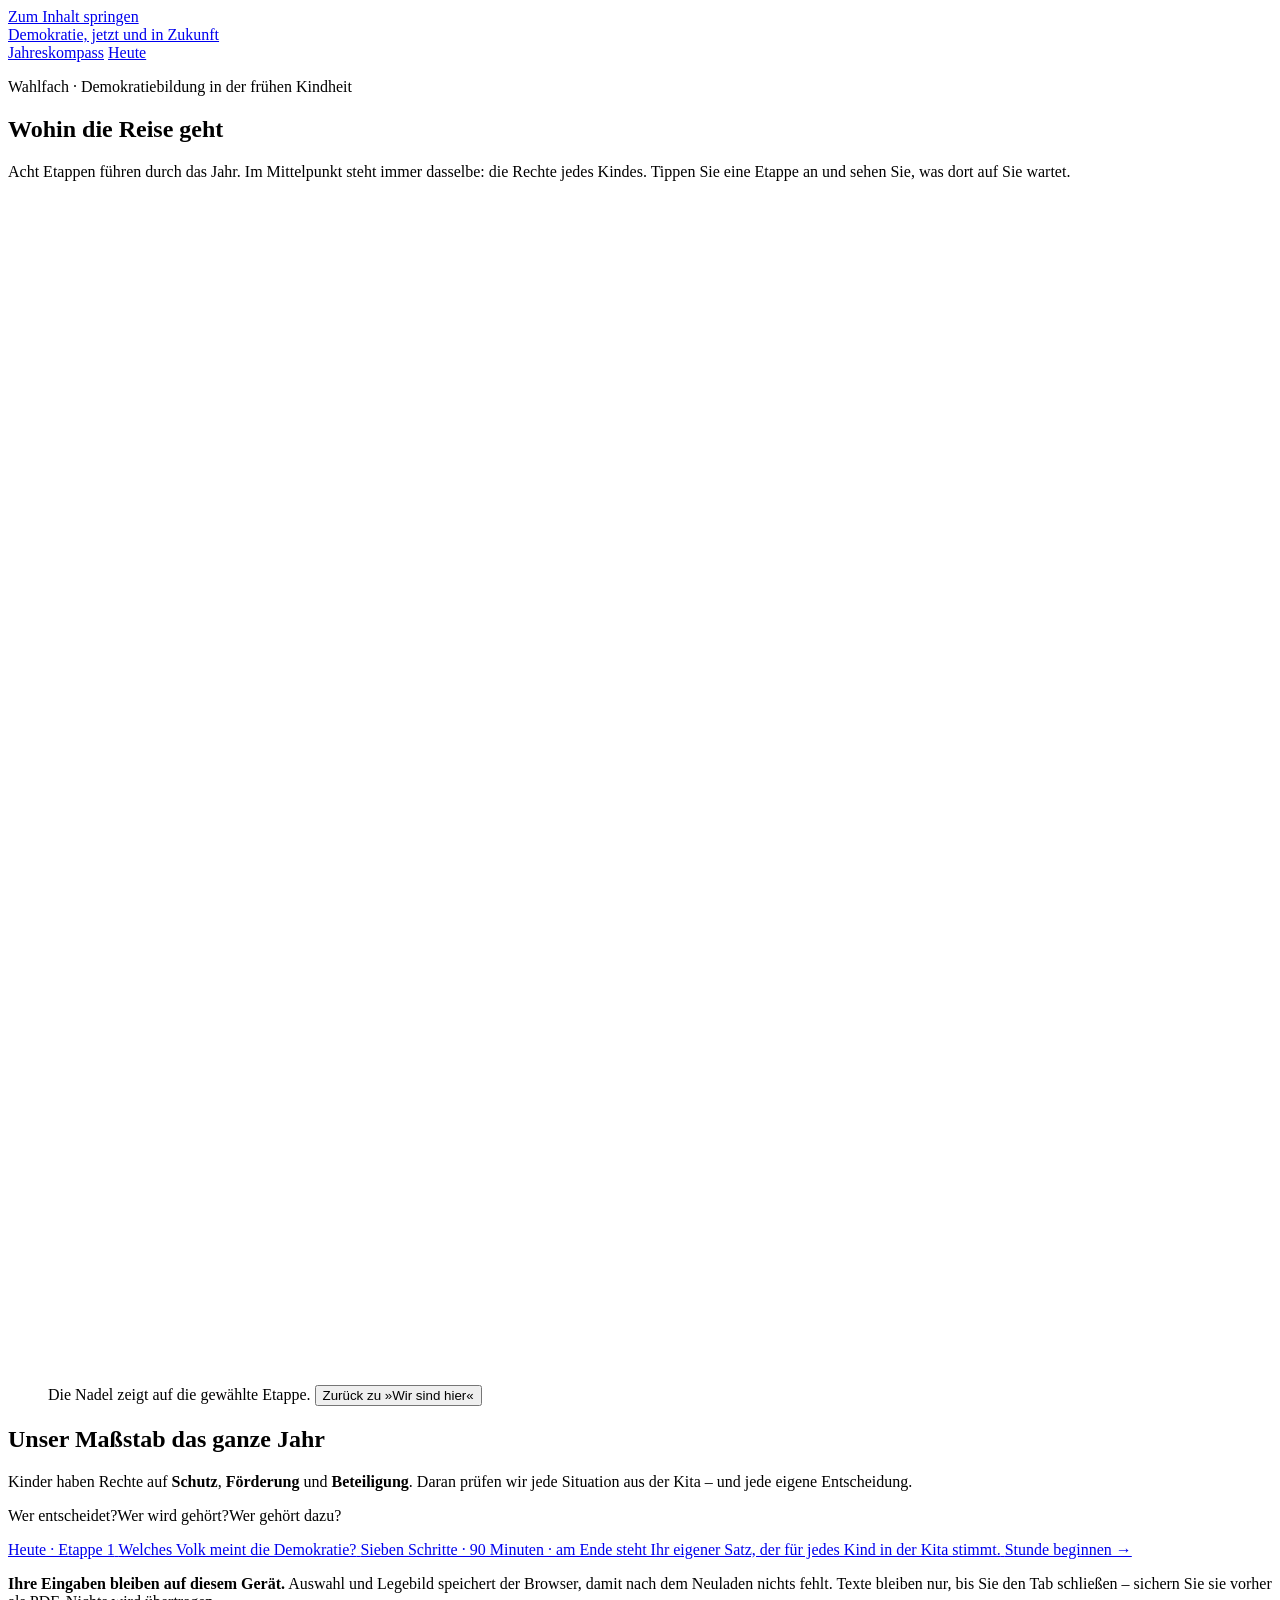
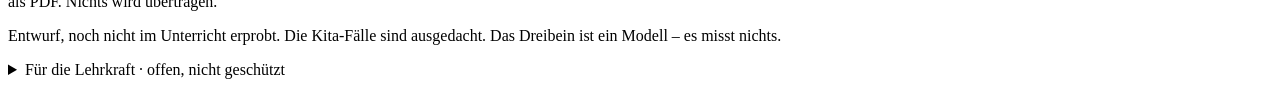
==== src/seite.html @ 2198849f "Erste Lernseite: Jahreskompass und DS 3 »Welches Volk meint die Demokratie?« Eine HTML-Datei (index." ====
<!doctype html>
<html lang="de">
<head>
<meta charset="utf-8">
<meta name="viewport" content="width=device-width, initial-scale=1">
<title>Demokratie, jetzt und in Zukunft – Jahreskompass und Lernseite</title>
<style>/*FONTS*/</style>
<style>/*SEITE*/</style>
</head>
<body>
<a class="sprung" href="#inhalt">Zum Inhalt springen</a>

<header class="top">
  <a class="marke" href="#start"><span class="marke__rose" aria-hidden="true"></span><span>Demokratie, jetzt und in Zukunft</span></a>
  <nav aria-label="Bereiche">
    <a href="#start" data-nav="start">Jahreskompass</a>
    <a href="#heute" data-nav="heute">Heute</a>
  </nav>
</header>

<main id="inhalt">

<!-- ================= START: JAHRESKOMPASS ================= -->
<section class="view" id="v-start" aria-labelledby="start-titel">
  <div class="held">
    <p class="kicker">Wahlfach · Demokratiebildung in der frühen Kindheit</p>
    <h1 id="start-titel">Wohin die Reise geht</h1>
    <p class="intro">Acht Etappen führen durch das Jahr. Im Mittelpunkt steht immer dasselbe: die Rechte jedes Kindes. Tippen Sie eine Etappe an und sehen Sie, was dort auf Sie wartet.</p>
  </div>

  <div class="kompass">
    <figure class="kompass__bild">
      <svg id="rad" viewBox="0 0 560 560" role="group" aria-label="Jahreskompass mit acht Etappen. In der Mitte stehen die Kinderrechte."></svg>
      <figcaption>Die Nadel zeigt auf die gewählte Etappe. <button type="button" class="link" id="rad-heute">Zurück zu »Wir sind hier«</button></figcaption>
    </figure>
    <article class="etappe" id="etappe" aria-live="polite"></article>
  </div>

  <div class="fundament">
    <h2>Unser Maßstab das ganze Jahr</h2>
    <p>Kinder haben Rechte auf <strong>Schutz</strong>, <strong>Förderung</strong> und <strong>Beteiligung</strong>. Daran prüfen wir jede Situation aus der Kita – und jede eigene Entscheidung.</p>
    <p class="dreifrage"><span>Wer entscheidet?</span><span>Wer wird gehört?</span><span>Wer gehört dazu?</span></p>
  </div>

  <a class="heutekarte" href="#heute" id="heutekarte">
    <span class="kicker">Heute · Etappe 1</span>
    <span class="heutekarte__titel">Welches Volk meint die Demokratie?</span>
    <span class="heutekarte__text">Sieben Schritte · 90 Minuten · am Ende steht Ihr eigener Satz, der für jedes Kind in der Kita stimmt.</span>
    <span class="knopf knopf--hell" id="heute-knopf">Stunde beginnen →</span>
  </a>
</section>

<!-- ================= HEUTE: DIE STUNDE ================= -->
<section class="view" id="v-heute" hidden aria-labelledby="heute-titel">
  <div class="stundenkopf">
    <p class="kicker">Heute · Etappe 1 · Grundlagen und Orientierung</p>
    <h1 id="heute-titel">Welches Volk meint die Demokratie?</h1>
    <ol class="schritte" id="schritte" aria-label="Schritte der Stunde"></ol>
  </div>

  <!-- 1 -->
  <article class="schritt" data-n="1" data-titel="Erinnern">
    <p class="meta">Schritt 1 · 5 Minuten · allein · ohne Unterlagen</p>
    <h2>Erst erinnern</h2>
    <p class="lauf">Sie kommen aus der Einheit zu Nation und Nationalismus zurück. Beantworten Sie jede Frage im Kopf oder auf einem Zettel. Decken Sie erst danach auf.</p>
    <div class="abruf" id="abruf"></div>
  </article>

  <!-- 2 -->
  <article class="schritt" data-n="2" data-titel="Festlegen">
    <p class="meta">Schritt 2 · 10 Minuten · allein, dann Positionslinie im Raum</p>
    <h2>Ein Satz aus Ihrer ersten Stunde</h2>
    <p class="lauf">»Demokratie bedeutet für mich …« – so haben Sie im September geantwortet (ohne Namen):</p>
    <p class="wolke">Mitbestimmung · <strong>ein Volk zu sein</strong> · Dazugehörigkeit · Schutz · Freiheit · Meinungsfreiheit · Menschenrechte · Gleichwertigkeit</p>
    <div class="dreisatz">
      <figure><blockquote>»Alle Staatsgewalt geht vom Volke aus.«</blockquote><figcaption>Grundgesetz, Artikel 20 Absatz 2</figcaption></figure>
      <figure><blockquote>»Wir sind das Volk!«</blockquote><figcaption>Demonstrierende in Leipzig, Herbst 1989</figcaption></figure>
      <figure><blockquote>»Wir allein sind das Volk!«</blockquote><figcaption>Anspruch von Populisten, wie ihn Jan-Werner Müller beschreibt – kein Zitat einer Person</figcaption></figure>
    </div>
    <p class="leitfrage">Ist das dreimal dasselbe Volk?</p>
    <form class="these" id="these1">
      <p class="auftrag">Legen Sie sich fest, bevor wir darüber sprechen.</p>
      <p class="these__satz">»Demokratie schützt das Volk.«</p>
      <div class="g-skala">
        <label for="vor-regler" class="g-sr">Zustimmung von 0 bis 10</label>
        <input type="range" id="vor-regler" min="0" max="10" step="1" value="5">
        <div class="g-skala__enden"><span>0 · stimme gar nicht zu</span><span>10 · stimme voll zu</span></div>
        <p class="g-skala__wert" aria-live="polite">Ihre Wahl: <output for="vor-regler">5</output> von 10</p>
      </div>
      <label class="feld">Ein Satz, warum:
        <textarea rows="2" data-text="vor-warum" placeholder="Ich stimme (nicht) zu, weil …"></textarea>
      </label>
      <div class="g-reihe">
        <button type="button" class="g-knopf g-knopf--primaer" data-festlegen disabled>Festlegen</button>
        <span class="g-stempel" hidden>festgelegt</span>
      </div>
      <p class="hinweis" data-danach hidden>Ihre Position bleibt gespeichert. Jetzt: Stellen Sie sich im Raum auf die Linie von 0 bis 10. Am Ende der Stunde kommen Sie auf diese These zurück.</p>
    </form>
  </article>

  <!-- 3 -->
  <article class="schritt" data-n="3" data-titel="Welches Volk?">
    <p class="meta">Schritt 3 · 10 Minuten · zu zweit</p>
    <h2>Welches Volk ist gemeint?</h2>
    <div class="zwei">
      <div class="karte"><h3><i>demos</i></h3><p>Das Volk der Bürgerinnen und Bürger: alle Staatsangehörigen mit gleichen Rechten. Man kann dazukommen, zum Beispiel durch Einbürgerung.</p></div>
      <div class="karte"><h3><i>ethnos</i></h3><p>Das Volk der Abstammung: Dazu gehört, wer »hineingeboren« ist. Zugehörigkeit gilt als angeboren.</p></div>
    </div>
    <p class="auftrag">Welches Volk steckt in jedem Satz? Begründen Sie Ihre Wahl Ihrer Partnerin oder Ihrem Partner in einem Satz. Die Rückmeldung kommt, wenn alle vier Sätze gewählt sind.</p>
    <div id="volk" class="volk"></div>
    <div class="g-reihe">
      <button type="button" class="g-knopf g-knopf--primaer" id="volk-pruefen" disabled>Rückmeldung zeigen</button>
      <p class="meta" id="volk-stand" aria-live="polite">Noch 4 Sätze offen.</p>
    </div>
    <div class="sicherung" id="volk-merk" hidden>
      <p class="sicherung__kopf">Das halten wir fest</p>
      <p>Das Grundgesetz meint mit »Volk« den <i>demos</i>. Die Grundrechte reichen noch weiter: Die Würde gilt <strong>jedem Menschen</strong> (Artikel 1 Absatz 1). Niemand darf wegen seiner Abstammung, Heimat, Herkunft, Sprache oder seines Glaubens benachteiligt werden (Artikel 3 Absatz 3).</p>
      <p><strong>Merksatz aus der Einheit:</strong> Die entscheidende Grenze verläuft dort, wo Menschen gleiche Würde und gleiche Rechte abgesprochen werden.</p>
    </div>
  </article>

  <!-- 4 -->
  <article class="schritt" data-n="4" data-titel="Lesen">
    <p class="meta">Schritt 4 · 15 Minuten · allein · den Text gibt es auch auf Papier</p>
    <h2>Was ist überhaupt Demokratie?</h2>
    <p class="auftrag">Lesen Sie den Text. Tippen Sie dann auf zwei oder drei Sätze, die zeigen: <strong>Demokratie ist mehr als die Mehrheit.</strong> Schreiben Sie in einem Satz auf, warum Sie diese Stellen gewählt haben.</p>
    <div class="lesetext" id="lesetext" aria-label="Lesetext mit antippbaren Sätzen"></div>
    <p class="meta">Text aus dem Arbeitsblatt Ihrer ersten Stunde. Die Angaben dort (Schmidt 2010; Schultze 2015) sind noch am Original zu prüfen.</p>
    <details class="woerter"><summary>Schwierige Wörter erklärt</summary>
      <dl>
        <dt>unveräußerlich</dt><dd>kann einem Menschen nicht weggenommen und nicht abgegeben werden</dd>
        <dt>Volkssouveränität</dt><dd>Das Volk ist die höchste Quelle aller staatlichen Macht.</dd>
        <dt>Willkür</dt><dd>Entscheiden nach Laune, ohne Regel und ohne Begründung</dd>
        <dt>Konfession</dt><dd>Zugehörigkeit zu einer Glaubensgemeinschaft</dd>
      </dl>
    </details>
    <label class="feld">Warum diese Stellen?
      <textarea rows="2" id="lese-warum" data-text="lese-warum" placeholder="Diese Sätze zeigen, dass …"></textarea>
    </label>
    <div class="g-reihe">
      <button type="button" class="g-knopf g-knopf--primaer" id="lese-vergleich" disabled>Mit dem Vorschlag der Lehrkraft vergleichen</button>
      <p class="meta" id="lese-stand" aria-live="polite">Noch keine Stelle markiert.</p>
    </div>
    <div class="erklaerung" id="lese-rueck" hidden aria-live="polite"></div>

    <div class="freigabe" id="formen" data-zu>
      <p class="freigabe__sperre meta">Die drei Formen der Demokratie öffnen sich nach dem Vergleich.</p>
      <div class="freigabe__inhalt">
        <h3 class="zwischen">Drei Formen – ein Ganzes</h3>
        <p class="lauf">Der Politikdidaktiker Gerhard Himmelmann unterscheidet drei Formen von Demokratie. Es sind keine getrennten Arten: Jede braucht die anderen.</p>
        <div class="drei">
          <article class="form form--h"><p class="form__marke">Herrschaftsform</p><p class="form__frage">Wie wird Macht begründet, kontrolliert und begrenzt?</p><p>Wahlen, Gewaltenteilung, Rechtsstaat, Grundrechte, Mehrheit <strong>und</strong> Schutz von Minderheiten.</p><details><summary>In der Kita</summary><p>Eine Kita ist kein Staat. Trotzdem: Wer darf was entscheiden? Welche Rechte der Kinder sind verbindlich? Gibt es einen Weg für Beschwerden?</p></details></article>
          <article class="form form--g"><p class="form__marke">Gesellschaftsform</p><p class="form__frage">Wie leben verschiedene Menschen und Gruppen zusammen?</p><p>Vielfalt, freie Medien und Öffentlichkeit, Vereine und Verbände, friedlicher Streit, Schutz vor Ausgrenzung.</p><details><summary>In der Kita</summary><p>Hier begegnen sich verschiedene Familienformen, Sprachen, Religionen und Lebenslagen. Erleben Kinder das als normal?</p></details></article>
          <article class="form form--l"><p class="form__marke">Lebensform</p><p class="form__frage">Wie gehen Menschen im Alltag miteinander um?</p><p>Zuhören, Würde achten, fair streiten, Kompromisse aushandeln, andere beteiligen, Ungerechtigkeit widersprechen.</p><details><summary>In der Kita</summary><p>Wird mir zugehört? Darf ich Nein sagen? Wird meine Beschwerde ernst genommen? Kinder erleben Demokratie im Morgenkreis, beim Essen, beim Wickeln, im Streit.</p></details></article>
        </div>
        <p class="meta">Nach Gerhard Himmelmann: Demokratie Lernen als Lebens-, Gesellschafts- und Herrschaftsform. Kita-Beispiele nach Ihrem Arbeitsblatt 2.</p>
      </div>
    </div>
  </article>

  <!-- 5 -->
  <article class="schritt" data-n="5" data-titel="Legen">
    <p class="meta">Schritt 5 · 15 Minuten · zu zweit an einem Gerät</p>
    <h2>Das Begriffsnetz legen</h2>
    <p class="auftrag">Tippen Sie eine Karte an und dann das Feld, in das sie gehört. Felder zwischen zwei Formen bedeuten: gehört zu beiden. Sprechen Sie über jede Karte. Ab fünf Karten können Sie einen Zwischenstand ansehen.</p>
    <div class="lege" id="lege">
      <div class="lege__stapel">
        <h3 class="h4">Stapel <span class="meta" id="stapel-zahl"></span></h3>
        <div class="stapel" id="stapel" data-zone="stapel" role="group" aria-label="Stapel: noch nicht gelegte Karten"></div>
        <p class="meta" id="lege-ansage" aria-live="polite">Tippen Sie eine Karte an.</p>
      </div>
      <div class="matte" id="matte">
        <svg class="matte__linien" id="linien" aria-hidden="true"></svg>
        <div class="feldz feldz--h" data-zone="h"><button type="button" class="feldz__name" aria-label="Gewählte Karte hier ablegen: Herrschaftsform">Herrschaftsform</button><div class="feldz__karten"></div></div>
        <div class="feldz feldz--hg" data-zone="hg"><button type="button" class="feldz__name" aria-label="Gewählte Karte hier ablegen: Herrschafts- und Gesellschaftsform">beides</button><div class="feldz__karten"></div></div>
        <div class="feldz feldz--g" data-zone="g"><button type="button" class="feldz__name" aria-label="Gewählte Karte hier ablegen: Gesellschaftsform">Gesellschaftsform</button><div class="feldz__karten"></div></div>
        <div class="feldz feldz--hl" data-zone="hl"><button type="button" class="feldz__name" aria-label="Gewählte Karte hier ablegen: Herrschafts- und Lebensform">beides</button><div class="feldz__karten"></div></div>
        <div class="feldz feldz--hgl" data-zone="hgl"><button type="button" class="feldz__name" aria-label="Gewählte Karte hier ablegen: alle drei Formen">alle drei</button><div class="feldz__karten"></div></div>
        <div class="feldz feldz--gl" data-zone="gl"><button type="button" class="feldz__name" aria-label="Gewählte Karte hier ablegen: Gesellschafts- und Lebensform">beides</button><div class="feldz__karten"></div></div>
        <div class="feldz feldz--l" data-zone="l"><button type="button" class="feldz__name" aria-label="Gewählte Karte hier ablegen: Lebensform">Lebensform</button><div class="feldz__karten"></div></div>
      </div>
    </div>
    <div class="g-reihe lege__knoepfe">
      <button type="button" class="g-knopf g-knopf--primaer" id="zwischenstand" disabled>Zwischenstand ansehen</button>
      <button type="button" class="g-knopf g-knopf--sekundaer" id="zuruecklegen" hidden>Karten mit »passt kaum« zurück in den Stapel</button>
    </div>
    <div class="erklaerung" id="lege-rueck" hidden aria-live="polite"></div>

    <div class="freigabe" id="verbinden-box" data-zu>
      <p class="freigabe__sperre meta">Nach dem Zwischenstand öffnet sich der zweite Teil: Begriffe verbinden.</p>
      <div class="freigabe__inhalt">
        <h3 class="zwischen">Begriffe verbinden</h3>
        <p class="auftrag">Die drei Formen brauchen einander. Zeigen Sie das: Legen Sie mindestens zwei Verbindungen zwischen Karten und begründen Sie jede mit »weil …«.</p>
        <div class="g-reihe"><button type="button" class="g-knopf g-knopf--sekundaer" id="verbinden" aria-pressed="false" disabled>Verbindung legen</button></div>
        <div class="verb" id="verb-form" hidden>
          <p><strong id="verb-a"></strong>
            <label class="g-sr" for="verb-rel">Art der Verbindung</label>
            <select id="verb-rel"><option>braucht</option><option>schützt</option><option>ermöglicht</option><option>zeigt sich in</option><option>steht in Spannung zu</option></select>
            <strong id="verb-b"></strong></p>
          <label class="feld">weil …<textarea rows="2" id="verb-weil" placeholder="weil …"></textarea></label>
          <div class="g-reihe"><button type="button" class="g-knopf g-knopf--primaer" id="verb-ok" disabled>Verbindung festhalten</button><button type="button" class="g-knopf g-knopf--still" id="verb-ab">Abbrechen</button></div>
        </div>
        <div id="verb-liste-box" hidden>
          <ol class="verb-liste" id="verb-liste"></ol>
          <p id="verb-netz" class="hinweis" aria-live="polite"></p>
          <details class="woerter" id="verb-beispiele" hidden><summary>Beispiele der Lehrkraft – keine Musterlösung</summary>
            <ul>
              <li>freie Wahlen → <b>braucht</b> → freie Medien, weil man nur wählen kann, worüber man sich informieren konnte.</li>
              <li>Schutz von Minderheiten → <b>ermöglicht</b> → gesellschaftliche Vielfalt, weil niemand sich anpassen muss, um seine Rechte zu behalten.</li>
            </ul>
          </details>
        </div>
        <p class="hinweis">Danach im Plenum: Eine Gruppe zeigt ihr Netz am Smartboard.</p>
      </div>
    </div>
  </article>

  <!-- 6 -->
  <article class="schritt" data-n="6" data-titel="Kita-Fall">
    <p class="meta">Schritt 6 · 20 Minuten · in Gruppen · jede Gruppe eine Karte</p>
    <h2>Trägt die Situation?</h2>
    <p class="lauf">Demokratie steht auf drei Beinen. Ist eines zu kurz, gerät alles ins Wanken – auch in der Kita. Prüfen Sie das an einem Fall.</p>
    <p class="auftrag">Wählen Sie die Karte Ihrer Gruppe. Vermuten Sie zuerst, welches Bein zu kurz ist. Prüfen Sie dann mit den sechs Fragen – und bauen Sie die Situation um. Sie stellen Ihre Karte in höchstens 90 Sekunden vor.</p>
    <div class="fallwahl" id="fallwahl" role="group" aria-label="Karte wählen"></div>
    <div id="fall"></div>
  </article>

  <!-- 7 -->
  <article class="schritt" data-n="7" data-titel="Ihr Satz">
    <p class="meta">Schritt 7 · 15 Minuten · allein, dann Plenum</p>
    <h2>Ihr Satz – und Ihre Position jetzt</h2>
    <p class="auftrag">Schreiben Sie den Satz aus der ersten Stunde um – so, dass er für <strong>jedes Kind in der Kita</strong> stimmt. Begründen Sie ihn mit einer der drei Formen.</p>
    <label class="feld">Demokratie schützt …
      <textarea rows="4" id="produkt" data-text="produkt" placeholder="Demokratie schützt …, weil … In der Kita heißt das: …"></textarea>
    </label>
    <div class="g-reihe">
      <button type="button" class="g-knopf g-knopf--primaer" id="produkt-vergleich" disabled>Mit den Kriterien vergleichen</button>
      <p class="meta" id="produkt-stand" aria-live="polite">Schreiben Sie mindestens 15 Wörter.</p>
    </div>
    <div class="erklaerung raster" id="raster" hidden>
      <p class="erklaerung__kopf">Vergleichen Sie Ihren Satz mit diesen Kriterien</p>
      <table>
        <tr><th scope="row">Grundlegend</th><td>Der Satz sagt, wen Demokratie schützt – und meint nicht nur die Mehrheit.</td></tr>
        <tr><th scope="row">Sicher</th><td>Der Satz unterscheidet <i>demos</i> und <i>ethnos</i> oder nennt die gleiche Würde jedes Menschen.</td></tr>
        <tr><th scope="row">Souverän</th><td>Der Satz gilt für Kinder in der Kita und ist mit einer der drei Formen begründet.</td></tr>
      </table>
      <p>Überarbeiten Sie Ihren Satz, wenn etwas fehlt. Zwei oder drei Sätze werden im Plenum vorgelesen.</p>
    </div>

    <form class="these" id="these2">
      <p class="auftrag">Zurück zur These vom Anfang.</p>
      <p class="these__satz">»Demokratie schützt das Volk.«</p>
      <div class="g-skala">
        <label for="nach-regler" class="g-sr">Zustimmung jetzt von 0 bis 10</label>
        <input type="range" id="nach-regler" min="0" max="10" step="1" value="5">
        <div class="g-skala__enden"><span>0 · stimme gar nicht zu</span><span>10 · stimme voll zu</span></div>
        <p class="g-skala__wert" aria-live="polite">Ihre Wahl jetzt: <output for="nach-regler">5</output> von 10</p>
      </div>
      <label class="feld">Was denken Sie jetzt – und warum?
        <textarea rows="2" data-text="nach-warum" placeholder="Meine Position hat sich (nicht) verändert, weil …"></textarea>
      </label>
      <div class="g-reihe">
        <button type="button" class="g-knopf g-knopf--primaer" data-festlegen disabled>Festlegen</button>
        <span class="g-stempel" hidden>festgelegt</span>
      </div>
      <p class="hinweis" data-danach hidden aria-live="polite"></p>
    </form>

    <div class="freigabe merk" id="merk" data-zu>
      <p class="freigabe__sperre meta">Die Zusammenfassung und der Blick in Ihre Praxisstelle öffnen sich, sobald Sie Ihren Satz verglichen haben.</p>
      <div class="freigabe__inhalt">
        <div class="merkseite">
          <h3 class="zwischen">Zusammenfassung zum Mitnehmen</h3>
          <p class="merk__kern">Demokratie schützt nicht ein Abstammungsvolk und nicht nur die Mehrheit. Sie schützt die gleiche Würde und die gleichen Rechte jedes Menschen – in der Kita die jedes Kindes.</p>
          <div class="tabelle-rahmen">
          <table class="merk__tab">
            <thead><tr><td></td><th scope="col">Herrschaftsform</th><th scope="col">Gesellschaftsform</th><th scope="col">Lebensform</th></tr></thead>
            <tbody>
              <tr><th scope="row">Leitfrage</th><td>Wie wird Macht begründet, kontrolliert, begrenzt?</td><td>Wie leben Verschiedene zusammen?</td><td>Wie gehen wir im Alltag miteinander um?</td></tr>
              <tr><th scope="row">Welches »Volk«?</th><td>Das Staatsvolk wählt. Minderheiten haben Rechte, die keine Mehrheit abschaffen kann.</td><td>Vielfalt ist normal: viele Familien, Sprachen, Religionen.</td><td>Jeder Mensch zählt – egal, woher er kommt.</td></tr>
              <tr><th scope="row">In der Kita</th><td>Kinderkonferenz, Gruppenrat, Beschwerdeweg</td><td>Familienwand, Mehrsprachigkeit</td><td>Morgenkreis, Essen, Wickeln, Konflikt</td></tr>
            </tbody>
          </table>
          </div>
          <p><strong>Ihr Denkwerkzeug:</strong> Wer entscheidet? Wer wird gehört? Wer gehört dazu?</p>
        </div>

        <div class="praxis">
          <h3 class="zwischen">Und in Ihrer Praxisstelle?</h3>
          <p class="lauf">Dieser Teil ist freiwillig und bleibt nur auf Ihrem Gerät. Denken Sie an eine Situation aus dieser Woche – ohne Namen. Stellen Sie die sechs Fragen ein und sehen Sie, worauf die Situation steht.</p>
          <div id="praxis-instrument"></div>
          <label class="feld">Ein kleiner Schritt, den ich nächste Woche ausprobiere:
            <textarea rows="2" data-text="praxis-schritt" placeholder="Ich könnte …"></textarea>
          </label>
          <p class="hinweis"><strong>Praxisauftrag bis zur nächsten Stunde:</strong> Beobachten Sie eine Situation in Ihrer Praxisstelle und notieren Sie ohne Namen: Wer hat entschieden? Wer wurde gehört? Wer gehörte dazu, wer nicht?</p>
        </div>
      </div>
    </div>

    <div class="schluss">
      <div class="g-reihe">
        <button type="button" class="g-knopf g-knopf--sekundaer" id="drucken">Meine Ergebnisse drucken oder als PDF sichern</button>
        <button type="button" class="g-knopf g-knopf--still" id="loeschen">Eingaben löschen</button>
      </div>
      <div class="hinweis" id="loesch-frage" hidden>
        <p><strong>Wirklich alles löschen?</strong> Ihre Positionen, das Legebild und alle Texte auf diesem Gerät werden entfernt.</p>
        <div class="g-reihe"><button type="button" class="g-knopf g-knopf--primaer" id="loesch-ja">Ja, alles löschen</button><button type="button" class="g-knopf g-knopf--still" id="loesch-nein">Nein, behalten</button></div>
      </div>
      <p class="ende">Fertig? Dann drehen Sie Ihr Tablet um.</p>
    </div>
  </article>

  <nav class="weiter" aria-label="Zwischen den Schritten wechseln">
    <button type="button" class="g-knopf g-knopf--still" id="zurueck">← Zurück</button>
    <p class="meta" id="weiter-hinweis" aria-live="polite"></p>
    <button type="button" class="g-knopf g-knopf--primaer" id="weiter">Weiter →</button>
  </nav>
</section>

</main>

<footer class="fuss">
  <p><strong>Ihre Eingaben bleiben auf diesem Gerät.</strong> Auswahl und Legebild speichert der Browser, damit nach dem Neuladen nichts fehlt. Texte bleiben nur, bis Sie den Tab schließen – sichern Sie sie vorher als PDF. Nichts wird übertragen.</p>
  <p>Entwurf, noch nicht im Unterricht erprobt. Die Kita-Fälle sind ausgedacht. Das Dreibein ist ein Modell – es misst nichts.</p>
  <details><summary>Für die Lehrkraft · offen, nicht geschützt</summary>
    <ul>
      <li><a href="#heute-alle">Alle Schritte öffnen</a> – für das Smartboard, damit Sie frei vor- und zurückgehen können.</li>
      <li>Zwischen Schritt 2 und 3: Positionslinie im Raum, zwei bis drei Begründungen anhören.</li>
      <li>Schritt 4: Der Lesetext liegt zusätzlich als Kopie bereit (Arbeitsblatt 1).</li>
      <li>Nach Schritt 6: Demokratie-Ampel (Auftrag 3) gemeinsam per Handzeichen, ohne Gerät.</li>
      <li>Die Zuordnung der acht Etappen zu den vier Blickrichtungen ist ein Vorschlag.</li>
    </ul>
  </details>
</footer>

<script>/*DATEN*/</script>
<script>/*LOGIK*/</script>
</body>
</html>
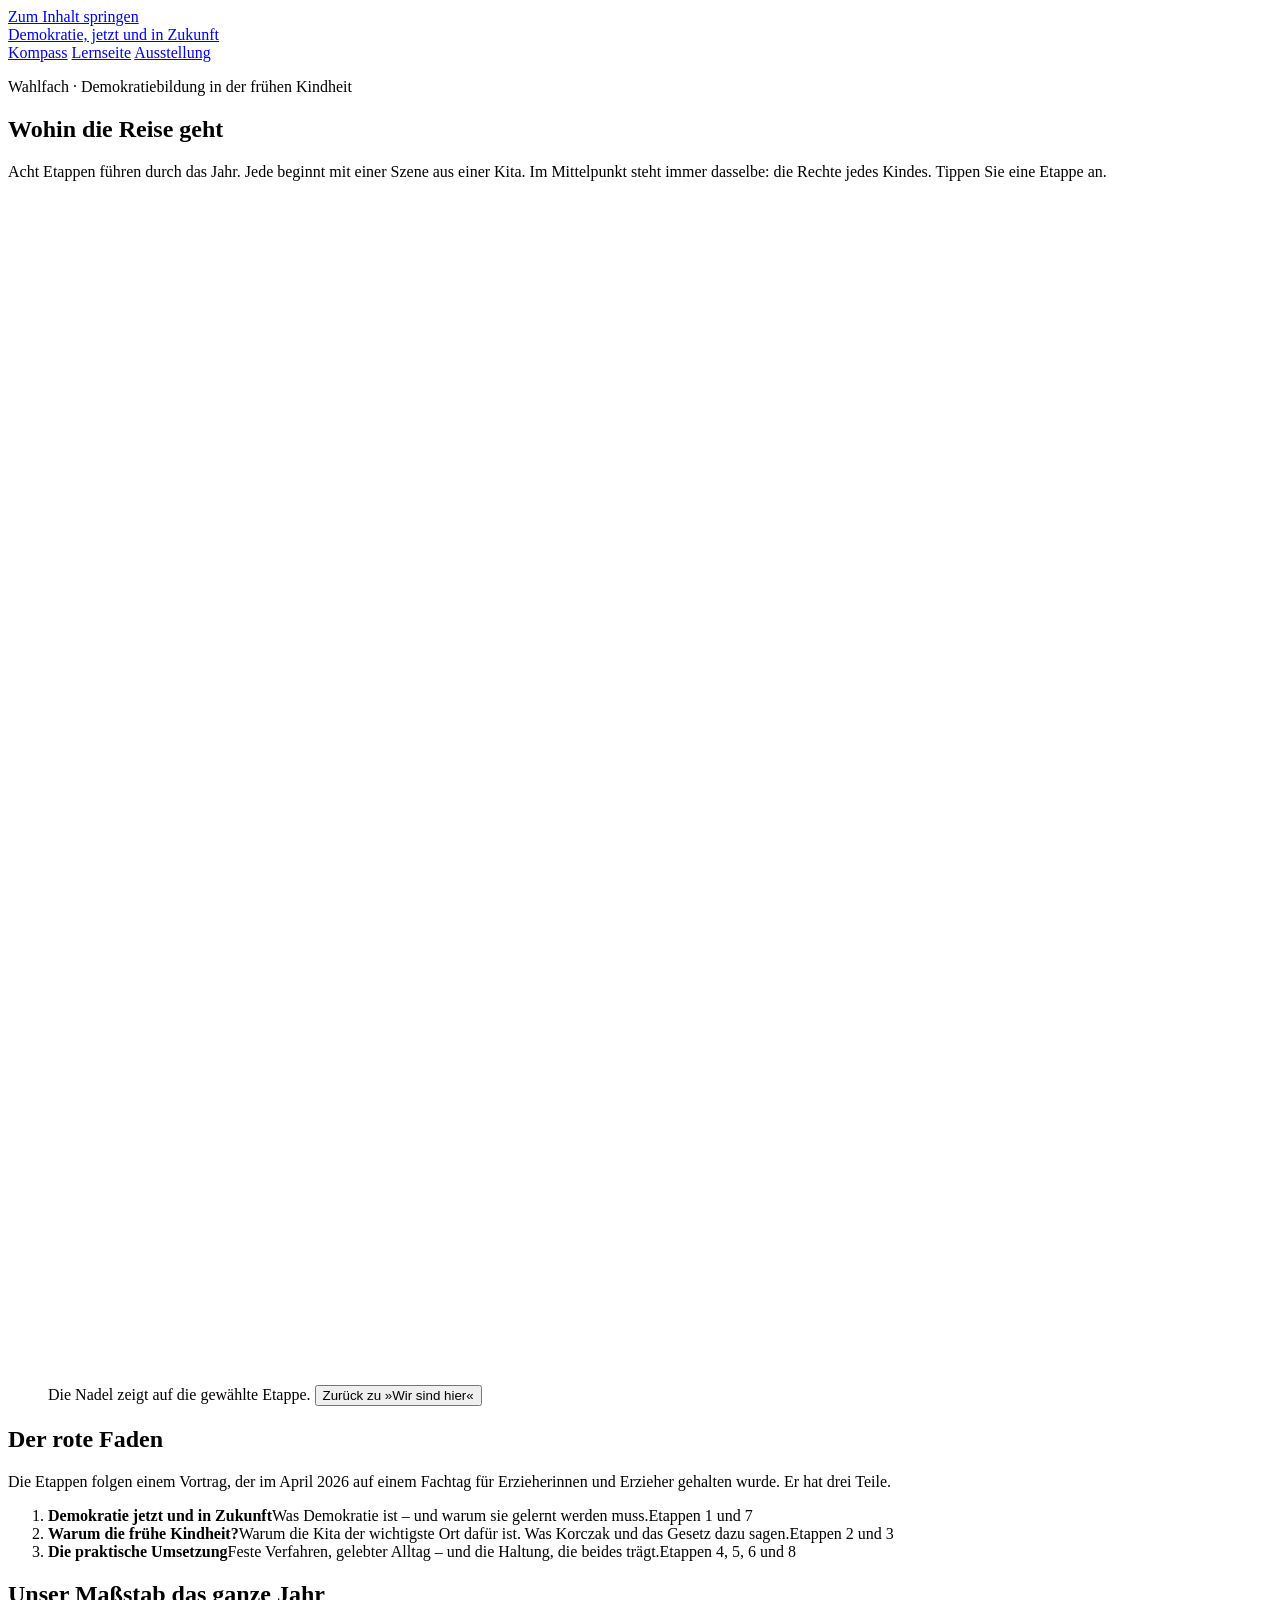
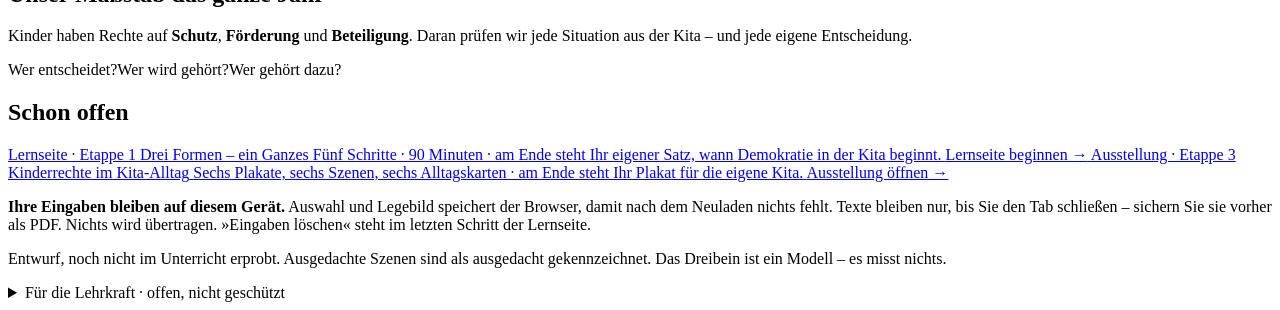
==== commit 4fe63fee: "Version 2: Leitfaden entlang des Impulsvortrags Nationalismus-Schritte entfernt, acht Etappen neu zu" ====
--- a/src/seite.html
+++ b/src/seite.html
@@ -3,7 +3,7 @@
 <head>
 <meta charset="utf-8">
 <meta name="viewport" content="width=device-width, initial-scale=1">
-<title>Demokratie, jetzt und in Zukunft – Jahreskompass und Lernseite</title>
+<title>Demokratie, jetzt und in Zukunft – Leitfaden durch das Jahr</title>
 <style>/*FONTS*/</style>
 <style>/*SEITE*/</style>
 </head>
@@ -13,8 +13,9 @@
 <header class="top">
   <a class="marke" href="#start"><span class="marke__rose" aria-hidden="true"></span><span>Demokratie, jetzt und in Zukunft</span></a>
   <nav aria-label="Bereiche">
-    <a href="#start" data-nav="start">Jahreskompass</a>
-    <a href="#heute" data-nav="heute">Heute</a>
+    <a href="#start" data-nav="start">Kompass</a>
+    <a href="#heute" data-nav="heute">Lernseite</a>
+    <a href="#ausstellung" data-nav="ausstellung">Ausstellung</a>
   </nav>
 </header>
 
@@ -25,7 +26,7 @@
   <div class="held">
     <p class="kicker">Wahlfach · Demokratiebildung in der frühen Kindheit</p>
     <h1 id="start-titel">Wohin die Reise geht</h1>
-    <p class="intro">Acht Etappen führen durch das Jahr. Im Mittelpunkt steht immer dasselbe: die Rechte jedes Kindes. Tippen Sie eine Etappe an und sehen Sie, was dort auf Sie wartet.</p>
+    <p class="intro">Acht Etappen führen durch das Jahr. Jede beginnt mit einer Szene aus einer Kita. Im Mittelpunkt steht immer dasselbe: die Rechte jedes Kindes. Tippen Sie eine Etappe an.</p>
   </div>
 
   <div class="kompass">
@@ -36,51 +37,131 @@
     <article class="etappe" id="etappe" aria-live="polite"></article>
   </div>
 
+  <div class="faden" aria-labelledby="faden-titel">
+    <h2 id="faden-titel">Der rote Faden</h2>
+    <p class="lauf">Die Etappen folgen einem Vortrag, der im April 2026 auf einem Fachtag für Erzieherinnen und Erzieher gehalten wurde. Er hat drei Teile.</p>
+    <ol class="faden__teile">
+      <li><b>Demokratie jetzt und in Zukunft</b><span>Was Demokratie ist – und warum sie gelernt werden muss.</span><span class="meta">Etappen 1 und 7</span></li>
+      <li><b>Warum die frühe Kindheit?</b><span>Warum die Kita der wichtigste Ort dafür ist. Was Korczak und das Gesetz dazu sagen.</span><span class="meta">Etappen 2 und 3</span></li>
+      <li><b>Die praktische Umsetzung</b><span>Feste Verfahren, gelebter Alltag – und die Haltung, die beides trägt.</span><span class="meta">Etappen 4, 5, 6 und 8</span></li>
+    </ol>
+  </div>
+
   <div class="fundament">
     <h2>Unser Maßstab das ganze Jahr</h2>
     <p>Kinder haben Rechte auf <strong>Schutz</strong>, <strong>Förderung</strong> und <strong>Beteiligung</strong>. Daran prüfen wir jede Situation aus der Kita – und jede eigene Entscheidung.</p>
     <p class="dreifrage"><span>Wer entscheidet?</span><span>Wer wird gehört?</span><span>Wer gehört dazu?</span></p>
   </div>
 
-  <a class="heutekarte" href="#heute" id="heutekarte">
-    <span class="kicker">Heute · Etappe 1</span>
-    <span class="heutekarte__titel">Welches Volk meint die Demokratie?</span>
-    <span class="heutekarte__text">Sieben Schritte · 90 Minuten · am Ende steht Ihr eigener Satz, der für jedes Kind in der Kita stimmt.</span>
-    <span class="knopf knopf--hell" id="heute-knopf">Stunde beginnen →</span>
-  </a>
+  <div class="offen">
+    <h2>Schon offen</h2>
+    <div class="offen__karten">
+      <a class="heutekarte" href="#heute" id="heutekarte">
+        <span class="kicker">Lernseite · Etappe 1</span>
+        <span class="heutekarte__titel">Drei Formen – ein Ganzes</span>
+        <span class="heutekarte__text">Fünf Schritte · 90 Minuten · am Ende steht Ihr eigener Satz, wann Demokratie in der Kita beginnt.</span>
+        <span class="knopf knopf--hell" id="heute-knopf">Lernseite beginnen →</span>
+      </a>
+      <a class="heutekarte heutekarte--ruhig" href="#ausstellung">
+        <span class="kicker">Ausstellung · Etappe 3</span>
+        <span class="heutekarte__titel">Kinderrechte im Kita-Alltag</span>
+        <span class="heutekarte__text">Sechs Plakate, sechs Szenen, sechs Alltagskarten · am Ende steht Ihr Plakat für die eigene Kita.</span>
+        <span class="knopf knopf--hell">Ausstellung öffnen →</span>
+      </a>
+    </div>
+  </div>
+</section>
+
+<!-- ================= ETAPPE: MODULSEITE ================= -->
+<section class="view" id="v-etappe" hidden aria-labelledby="mod-titel">
+  <div id="modul" class="modul"></div>
+</section>
+
+<!-- ================= AUSSTELLUNG ================= -->
+<section class="view" id="v-ausstellung" hidden aria-labelledby="aus-titel">
+  <div class="held">
+    <p class="kicker">Ausstellung · Etappe 3 · Kinder haben Rechte</p>
+    <h1 id="aus-titel">Kinderrechte im Kita-Alltag</h1>
+    <p class="intro">Sechs Plakate hängen in dieser Ausstellung. Jedes sagt ein Recht so, wie ein Kind es sagen würde. Hinter jedem Plakat wartet eine Szene aus einer Kita.</p>
+    <p class="meta">Etwa 45 Minuten · zu zweit an einem Gerät · danach Rundgang im Plenum</p>
+  </div>
+  <p class="auftrag">Öffnen Sie mindestens drei Plakate. Lesen Sie die Szene. Legen Sie sich fest, welcher Prüfstein zuerst berührt ist – Schutz, Förderung oder Beteiligung – und begründen Sie Ihre Wahl in einem Satz. Erst dann sehen Sie die Rückmeldung.</p>
+  <div class="plakate" id="plakate" role="group" aria-label="Plakate der Ausstellung"></div>
+  <p class="meta" id="plakat-stand" aria-live="polite"></p>
+  <div id="station" class="station" aria-live="polite"></div>
+
+  <div class="alltag">
+    <h2>Alltag mit Kinderrechten</h2>
+    <p class="lauf">Sechs Situationen, die jeden Tag vorkommen. Überlegen Sie zuerst selbst, wie es mit Kinderrechten ginge. Decken Sie dann auf.</p>
+    <p class="hinweis">Niemand macht das immer richtig. Die Karten zeigen eine Richtung, keine Note.</p>
+    <div class="chips" id="alltag-wahl" role="group" aria-label="Situation wählen"></div>
+    <div id="alltag-karte"></div>
+  </div>
+
+  <div class="freigabe" id="plakat-box" data-zu>
+    <p class="freigabe__sperre meta">Ihr eigenes Plakat öffnet sich, sobald Sie sich bei drei Plakaten festgelegt haben.</p>
+    <div class="freigabe__inhalt">
+      <h2>Ihr Plakat für die Kita</h2>
+      <p class="auftrag">Wählen Sie das Recht, das in Ihrer Einrichtung am meisten Aufmerksamkeit braucht. Schreiben Sie es so auf, dass ein Kind von vier Jahren es versteht. Dieser Teil bleibt auf Ihrem Gerät.</p>
+      <div class="chips" id="plakat-recht" role="group" aria-label="Recht für Ihr Plakat wählen"></div>
+      <label class="feld">So sage ich es einem Kind:
+        <textarea rows="2" id="plakat-satz" data-text="plakat-satz" placeholder="Ich darf …"></textarea>
+      </label>
+      <label class="feld">Hier hängt das Plakat – und in dieser Situation erinnert es uns:
+        <textarea rows="2" data-text="plakat-ort" placeholder="Am Wickeltisch. Es erinnert uns daran, …"></textarea>
+      </label>
+      <div class="g-reihe">
+        <button type="button" class="g-knopf g-knopf--primaer" id="plakat-vergleich" disabled>Mit den Kriterien vergleichen</button>
+        <p class="meta" id="plakat-hinweis" aria-live="polite"></p>
+      </div>
+      <div class="erklaerung raster" id="plakat-raster" hidden>
+        <p class="erklaerung__kopf">Vergleichen Sie Ihr Plakat mit diesen Kriterien</p>
+        <table>
+          <tr><th scope="row">Grundlegend</th><td>Der Satz steht in der Ich-Form. Ein Kind versteht ihn.</td></tr>
+          <tr><th scope="row">Sicher</th><td>Der Satz sagt, was das Kind darf oder erwarten kann – nicht, was es soll.</td></tr>
+          <tr><th scope="row">Souverän</th><td>Der Satz passt zu einer echten Situation in Ihrer Einrichtung. Sie können sagen, welcher Prüfstein dahintersteht.</td></tr>
+        </table>
+        <p>Überarbeiten Sie Ihren Satz, wenn etwas fehlt. Im Plenum hängen wir die Plakate nebeneinander: Welches Recht wurde am häufigsten gewählt – und warum?</p>
+      </div>
+      <figure class="meinplakat" id="meinplakat" hidden>
+        <p class="meinplakat__satz" id="meinplakat-satz"></p>
+        <figcaption class="meta" id="meinplakat-recht"></figcaption>
+      </figure>
+    </div>
+  </div>
+
+  <div class="schluss">
+    <div class="g-reihe">
+      <button type="button" class="g-knopf g-knopf--sekundaer" data-drucken>Meine Ergebnisse drucken oder als PDF sichern</button>
+      <a class="g-knopf g-knopf--still" href="#etappe-3">← Zur Etappe 3</a>
+    </div>
+    <p class="meta">Die sechs Szenen sind ausgedacht. Welcher Prüfstein »zentral« ist, ist ein Vorschlag der Lehrkraft – gute Begründungen für eine andere Wahl zählen.</p>
+    <p class="ende">Fertig? Dann drehen Sie Ihr Tablet um.</p>
+  </div>
 </section>
 
 <!-- ================= HEUTE: DIE STUNDE ================= -->
 <section class="view" id="v-heute" hidden aria-labelledby="heute-titel">
   <div class="stundenkopf">
-    <p class="kicker">Heute · Etappe 1 · Grundlagen und Orientierung</p>
-    <h1 id="heute-titel">Welches Volk meint die Demokratie?</h1>
+    <p class="kicker">Lernseite · Etappe 1 · Demokratie verstehen</p>
+    <h1 id="heute-titel">Drei Formen – ein Ganzes</h1>
+    <p class="leitfrage leitfrage--klein">Wo beginnt Demokratie?</p>
     <ol class="schritte" id="schritte" aria-label="Schritte der Stunde"></ol>
   </div>
 
   <!-- 1 -->
-  <article class="schritt" data-n="1" data-titel="Erinnern">
-    <p class="meta">Schritt 1 · 5 Minuten · allein · ohne Unterlagen</p>
-    <h2>Erst erinnern</h2>
-    <p class="lauf">Sie kommen aus der Einheit zu Nation und Nationalismus zurück. Beantworten Sie jede Frage im Kopf oder auf einem Zettel. Decken Sie erst danach auf.</p>
-    <div class="abruf" id="abruf"></div>
-  </article>
-
-  <!-- 2 -->
-  <article class="schritt" data-n="2" data-titel="Festlegen">
-    <p class="meta">Schritt 2 · 10 Minuten · allein, dann Positionslinie im Raum</p>
-    <h2>Ein Satz aus Ihrer ersten Stunde</h2>
-    <p class="lauf">»Demokratie bedeutet für mich …« – so haben Sie im September geantwortet (ohne Namen):</p>
-    <p class="wolke">Mitbestimmung · <strong>ein Volk zu sein</strong> · Dazugehörigkeit · Schutz · Freiheit · Meinungsfreiheit · Menschenrechte · Gleichwertigkeit</p>
-    <div class="dreisatz">
-      <figure><blockquote>»Alle Staatsgewalt geht vom Volke aus.«</blockquote><figcaption>Grundgesetz, Artikel 20 Absatz 2</figcaption></figure>
-      <figure><blockquote>»Wir sind das Volk!«</blockquote><figcaption>Demonstrierende in Leipzig, Herbst 1989</figcaption></figure>
-      <figure><blockquote>»Wir allein sind das Volk!«</blockquote><figcaption>Anspruch von Populisten, wie ihn Jan-Werner Müller beschreibt – kein Zitat einer Person</figcaption></figure>
-    </div>
-    <p class="leitfrage">Ist das dreimal dasselbe Volk?</p>
+  <article class="schritt" data-n="1" data-titel="Die Szene">
+    <p class="meta">Schritt 1 · 10 Minuten · allein, dann Positionslinie im Raum</p>
+    <h2>Drei Kinder am Fenster</h2>
+    <div class="falltext">
+      <p class="etikett">Szene aus der Forschung · nach dem Impulsvortrag erzählt · Fundstelle noch zu prüfen</p>
+      <p class="falltext__text">Max, Oguz und Greta sehen vom Fenster einer alten Windmühle auf ihren Ort. Max zeigt hinunter: »Guck mal, da ist das Rathaus. Da wohnt der Bürgermeister.«</p>
+      <p class="falltext__text">Oguz fragt: »Was ist noch mal ein Bürgermeister?« Max antwortet: »Der ist doch der Vorsitzende von der ganzen Stadt. So wie Lukas und Jil im Kinderparlament.«</p>
+    </div>
+    <p class="lauf">Max erklärt das Rathaus mit dem, was er aus seiner Kita kennt. Der Vortrag, dem dieses Wahlfach folgt, zieht daraus einen Satz. Stimmt er?</p>
     <form class="these" id="these1">
       <p class="auftrag">Legen Sie sich fest, bevor wir darüber sprechen.</p>
-      <p class="these__satz">»Demokratie schützt das Volk.«</p>
+      <p class="these__satz">»Demokratie beginnt nicht im Bundestag. Sie beginnt in der Kita.«</p>
       <div class="g-skala">
         <label for="vor-regler" class="g-sr">Zustimmung von 0 bis 10</label>
         <input type="range" id="vor-regler" min="0" max="10" step="1" value="5">
@@ -94,34 +175,13 @@
         <button type="button" class="g-knopf g-knopf--primaer" data-festlegen disabled>Festlegen</button>
         <span class="g-stempel" hidden>festgelegt</span>
       </div>
-      <p class="hinweis" data-danach hidden>Ihre Position bleibt gespeichert. Jetzt: Stellen Sie sich im Raum auf die Linie von 0 bis 10. Am Ende der Stunde kommen Sie auf diese These zurück.</p>
+      <p class="hinweis" data-danach hidden>Ihre Position bleibt gespeichert. Jetzt: Stellen Sie sich im Raum auf die Linie von 0 bis 10. Am Ende der Stunde kommen Sie auf diesen Satz zurück.</p>
     </form>
   </article>
 
-  <!-- 3 -->
-  <article class="schritt" data-n="3" data-titel="Welches Volk?">
-    <p class="meta">Schritt 3 · 10 Minuten · zu zweit</p>
-    <h2>Welches Volk ist gemeint?</h2>
-    <div class="zwei">
-      <div class="karte"><h3><i>demos</i></h3><p>Das Volk der Bürgerinnen und Bürger: alle Staatsangehörigen mit gleichen Rechten. Man kann dazukommen, zum Beispiel durch Einbürgerung.</p></div>
-      <div class="karte"><h3><i>ethnos</i></h3><p>Das Volk der Abstammung: Dazu gehört, wer »hineingeboren« ist. Zugehörigkeit gilt als angeboren.</p></div>
-    </div>
-    <p class="auftrag">Welches Volk steckt in jedem Satz? Begründen Sie Ihre Wahl Ihrer Partnerin oder Ihrem Partner in einem Satz. Die Rückmeldung kommt, wenn alle vier Sätze gewählt sind.</p>
-    <div id="volk" class="volk"></div>
-    <div class="g-reihe">
-      <button type="button" class="g-knopf g-knopf--primaer" id="volk-pruefen" disabled>Rückmeldung zeigen</button>
-      <p class="meta" id="volk-stand" aria-live="polite">Noch 4 Sätze offen.</p>
-    </div>
-    <div class="sicherung" id="volk-merk" hidden>
-      <p class="sicherung__kopf">Das halten wir fest</p>
-      <p>Das Grundgesetz meint mit »Volk« den <i>demos</i>. Die Grundrechte reichen noch weiter: Die Würde gilt <strong>jedem Menschen</strong> (Artikel 1 Absatz 1). Niemand darf wegen seiner Abstammung, Heimat, Herkunft, Sprache oder seines Glaubens benachteiligt werden (Artikel 3 Absatz 3).</p>
-      <p><strong>Merksatz aus der Einheit:</strong> Die entscheidende Grenze verläuft dort, wo Menschen gleiche Würde und gleiche Rechte abgesprochen werden.</p>
-    </div>
-  </article>
-
-  <!-- 4 -->
-  <article class="schritt" data-n="4" data-titel="Lesen">
-    <p class="meta">Schritt 4 · 15 Minuten · allein · den Text gibt es auch auf Papier</p>
+  <!-- 2 -->
+  <article class="schritt" data-n="2" data-titel="Lesen">
+    <p class="meta">Schritt 2 · 20 Minuten · allein · den Text gibt es auch auf Papier</p>
     <h2>Was ist überhaupt Demokratie?</h2>
     <p class="auftrag">Lesen Sie den Text. Tippen Sie dann auf zwei oder drei Sätze, die zeigen: <strong>Demokratie ist mehr als die Mehrheit.</strong> Schreiben Sie in einem Satz auf, warum Sie diese Stellen gewählt haben.</p>
     <div class="lesetext" id="lesetext" aria-label="Lesetext mit antippbaren Sätzen"></div>
@@ -153,14 +213,14 @@
           <article class="form form--g"><p class="form__marke">Gesellschaftsform</p><p class="form__frage">Wie leben verschiedene Menschen und Gruppen zusammen?</p><p>Vielfalt, freie Medien und Öffentlichkeit, Vereine und Verbände, friedlicher Streit, Schutz vor Ausgrenzung.</p><details><summary>In der Kita</summary><p>Hier begegnen sich verschiedene Familienformen, Sprachen, Religionen und Lebenslagen. Erleben Kinder das als normal?</p></details></article>
           <article class="form form--l"><p class="form__marke">Lebensform</p><p class="form__frage">Wie gehen Menschen im Alltag miteinander um?</p><p>Zuhören, Würde achten, fair streiten, Kompromisse aushandeln, andere beteiligen, Ungerechtigkeit widersprechen.</p><details><summary>In der Kita</summary><p>Wird mir zugehört? Darf ich Nein sagen? Wird meine Beschwerde ernst genommen? Kinder erleben Demokratie im Morgenkreis, beim Essen, beim Wickeln, im Streit.</p></details></article>
         </div>
-        <p class="meta">Nach Gerhard Himmelmann: Demokratie Lernen als Lebens-, Gesellschafts- und Herrschaftsform. Kita-Beispiele nach Ihrem Arbeitsblatt 2.</p>
+        <p class="meta">Nach Gerhard Himmelmann (2004). Kita-Beispiele nach Hansen und Knauer (2015), wie im Impulsvortrag wiedergegeben – Fundstellen noch zu prüfen.</p>
       </div>
     </div>
   </article>
 
-  <!-- 5 -->
-  <article class="schritt" data-n="5" data-titel="Legen">
-    <p class="meta">Schritt 5 · 15 Minuten · zu zweit an einem Gerät</p>
+  <!-- 3 -->
+  <article class="schritt" data-n="3" data-titel="Legen">
+    <p class="meta">Schritt 3 · 20 Minuten · zu zweit an einem Gerät</p>
     <h2>Das Begriffsnetz legen</h2>
     <p class="auftrag">Tippen Sie eine Karte an und dann das Feld, in das sie gehört. Felder zwischen zwei Formen bedeuten: gehört zu beiden. Sprechen Sie über jede Karte. Ab fünf Karten können Sie einen Zwischenstand ansehen.</p>
     <div class="lege" id="lege">
@@ -215,9 +275,9 @@
     </div>
   </article>
 
-  <!-- 6 -->
-  <article class="schritt" data-n="6" data-titel="Kita-Fall">
-    <p class="meta">Schritt 6 · 20 Minuten · in Gruppen · jede Gruppe eine Karte</p>
+  <!-- 4 -->
+  <article class="schritt" data-n="4" data-titel="Kita-Fall">
+    <p class="meta">Schritt 4 · 25 Minuten · in Gruppen · jede Gruppe eine Karte</p>
     <h2>Trägt die Situation?</h2>
     <p class="lauf">Demokratie steht auf drei Beinen. Ist eines zu kurz, gerät alles ins Wanken – auch in der Kita. Prüfen Sie das an einem Fall.</p>
     <p class="auftrag">Wählen Sie die Karte Ihrer Gruppe. Vermuten Sie zuerst, welches Bein zu kurz ist. Prüfen Sie dann mit den sechs Fragen – und bauen Sie die Situation um. Sie stellen Ihre Karte in höchstens 90 Sekunden vor.</p>
@@ -225,13 +285,13 @@
     <div id="fall"></div>
   </article>
 
-  <!-- 7 -->
-  <article class="schritt" data-n="7" data-titel="Ihr Satz">
-    <p class="meta">Schritt 7 · 15 Minuten · allein, dann Plenum</p>
+  <!-- 5 -->
+  <article class="schritt" data-n="5" data-titel="Ihr Satz">
+    <p class="meta">Schritt 5 · 15 Minuten · allein, dann Plenum</p>
     <h2>Ihr Satz – und Ihre Position jetzt</h2>
-    <p class="auftrag">Schreiben Sie den Satz aus der ersten Stunde um – so, dass er für <strong>jedes Kind in der Kita</strong> stimmt. Begründen Sie ihn mit einer der drei Formen.</p>
-    <label class="feld">Demokratie schützt …
-      <textarea rows="4" id="produkt" data-text="produkt" placeholder="Demokratie schützt …, weil … In der Kita heißt das: …"></textarea>
+    <p class="auftrag">Schreiben Sie Ihren eigenen Satz – so, dass er für <strong>jedes Kind in der Kita</strong> stimmt. Begründen Sie ihn mit einer der drei Formen.</p>
+    <label class="feld">Demokratie beginnt in der Kita, wenn …
+      <textarea rows="4" id="produkt" data-text="produkt" placeholder="Demokratie beginnt in der Kita, wenn …, weil … Das ist Demokratie als …"></textarea>
     </label>
     <div class="g-reihe">
       <button type="button" class="g-knopf g-knopf--primaer" id="produkt-vergleich" disabled>Mit den Kriterien vergleichen</button>
@@ -240,16 +300,16 @@
     <div class="erklaerung raster" id="raster" hidden>
       <p class="erklaerung__kopf">Vergleichen Sie Ihren Satz mit diesen Kriterien</p>
       <table>
-        <tr><th scope="row">Grundlegend</th><td>Der Satz sagt, wen Demokratie schützt – und meint nicht nur die Mehrheit.</td></tr>
-        <tr><th scope="row">Sicher</th><td>Der Satz unterscheidet <i>demos</i> und <i>ethnos</i> oder nennt die gleiche Würde jedes Menschen.</td></tr>
-        <tr><th scope="row">Souverän</th><td>Der Satz gilt für Kinder in der Kita und ist mit einer der drei Formen begründet.</td></tr>
+        <tr><th scope="row">Grundlegend</th><td>Der Satz nennt etwas, das Kinder im Kita-Alltag wirklich erleben können.</td></tr>
+        <tr><th scope="row">Sicher</th><td>Der Satz meint jedes Kind – nicht nur die Mehrheit oder die Lauten.</td></tr>
+        <tr><th scope="row">Souverän</th><td>Der Satz ist mit einer der drei Formen begründet und nennt, was Erwachsene dafür tun müssen.</td></tr>
       </table>
       <p>Überarbeiten Sie Ihren Satz, wenn etwas fehlt. Zwei oder drei Sätze werden im Plenum vorgelesen.</p>
     </div>
 
     <form class="these" id="these2">
-      <p class="auftrag">Zurück zur These vom Anfang.</p>
-      <p class="these__satz">»Demokratie schützt das Volk.«</p>
+      <p class="auftrag">Zurück zum Satz vom Anfang.</p>
+      <p class="these__satz">»Demokratie beginnt nicht im Bundestag. Sie beginnt in der Kita.«</p>
       <div class="g-skala">
         <label for="nach-regler" class="g-sr">Zustimmung jetzt von 0 bis 10</label>
         <input type="range" id="nach-regler" min="0" max="10" step="1" value="5">
@@ -271,13 +331,13 @@
       <div class="freigabe__inhalt">
         <div class="merkseite">
           <h3 class="zwischen">Zusammenfassung zum Mitnehmen</h3>
-          <p class="merk__kern">Demokratie schützt nicht ein Abstammungsvolk und nicht nur die Mehrheit. Sie schützt die gleiche Würde und die gleichen Rechte jedes Menschen – in der Kita die jedes Kindes.</p>
+          <p class="merk__kern">Demokratie ist mehr als Wählen und mehr als Mehrheit. Sie schützt die gleiche Würde und die gleichen Rechte jedes Menschen – in der Kita die jedes Kindes. Kinder lernen sie, indem sie sie erleben.</p>
           <div class="tabelle-rahmen">
           <table class="merk__tab">
             <thead><tr><td></td><th scope="col">Herrschaftsform</th><th scope="col">Gesellschaftsform</th><th scope="col">Lebensform</th></tr></thead>
             <tbody>
               <tr><th scope="row">Leitfrage</th><td>Wie wird Macht begründet, kontrolliert, begrenzt?</td><td>Wie leben Verschiedene zusammen?</td><td>Wie gehen wir im Alltag miteinander um?</td></tr>
-              <tr><th scope="row">Welches »Volk«?</th><td>Das Staatsvolk wählt. Minderheiten haben Rechte, die keine Mehrheit abschaffen kann.</td><td>Vielfalt ist normal: viele Familien, Sprachen, Religionen.</td><td>Jeder Mensch zählt – egal, woher er kommt.</td></tr>
+              <tr><th scope="row">Kinder erleben sie, wenn …</th><td>sie abstimmen – und wenn auch die zählen, die überstimmt wurden.</td><td>verschiedene Familien, Sprachen und Fähigkeiten normal sind.</td><td>ihnen zugehört wird – auch ihrem Nein.</td></tr>
               <tr><th scope="row">In der Kita</th><td>Kinderkonferenz, Gruppenrat, Beschwerdeweg</td><td>Familienwand, Mehrsprachigkeit</td><td>Morgenkreis, Essen, Wickeln, Konflikt</td></tr>
             </tbody>
           </table>
@@ -299,11 +359,11 @@
 
     <div class="schluss">
       <div class="g-reihe">
-        <button type="button" class="g-knopf g-knopf--sekundaer" id="drucken">Meine Ergebnisse drucken oder als PDF sichern</button>
+        <button type="button" class="g-knopf g-knopf--sekundaer" data-drucken>Meine Ergebnisse drucken oder als PDF sichern</button>
         <button type="button" class="g-knopf g-knopf--still" id="loeschen">Eingaben löschen</button>
       </div>
       <div class="hinweis" id="loesch-frage" hidden>
-        <p><strong>Wirklich alles löschen?</strong> Ihre Positionen, das Legebild und alle Texte auf diesem Gerät werden entfernt.</p>
+        <p><strong>Wirklich alles löschen?</strong> Ihre Positionen, das Legebild, Ihre Wahl in den Etappen und in der Ausstellung und alle Texte auf diesem Gerät werden entfernt.</p>
         <div class="g-reihe"><button type="button" class="g-knopf g-knopf--primaer" id="loesch-ja">Ja, alles löschen</button><button type="button" class="g-knopf g-knopf--still" id="loesch-nein">Nein, behalten</button></div>
       </div>
       <p class="ende">Fertig? Dann drehen Sie Ihr Tablet um.</p>
@@ -320,20 +380,21 @@
 </main>
 
 <footer class="fuss">
-  <p><strong>Ihre Eingaben bleiben auf diesem Gerät.</strong> Auswahl und Legebild speichert der Browser, damit nach dem Neuladen nichts fehlt. Texte bleiben nur, bis Sie den Tab schließen – sichern Sie sie vorher als PDF. Nichts wird übertragen.</p>
-  <p>Entwurf, noch nicht im Unterricht erprobt. Die Kita-Fälle sind ausgedacht. Das Dreibein ist ein Modell – es misst nichts.</p>
+  <p><strong>Ihre Eingaben bleiben auf diesem Gerät.</strong> Auswahl und Legebild speichert der Browser, damit nach dem Neuladen nichts fehlt. Texte bleiben nur, bis Sie den Tab schließen – sichern Sie sie vorher als PDF. Nichts wird übertragen. »Eingaben löschen« steht im letzten Schritt der Lernseite.</p>
+  <p>Entwurf, noch nicht im Unterricht erprobt. Ausgedachte Szenen sind als ausgedacht gekennzeichnet. Das Dreibein ist ein Modell – es misst nichts.</p>
   <details><summary>Für die Lehrkraft · offen, nicht geschützt</summary>
     <ul>
-      <li><a href="#heute-alle">Alle Schritte öffnen</a> – für das Smartboard, damit Sie frei vor- und zurückgehen können.</li>
-      <li>Zwischen Schritt 2 und 3: Positionslinie im Raum, zwei bis drei Begründungen anhören.</li>
-      <li>Schritt 4: Der Lesetext liegt zusätzlich als Kopie bereit (Arbeitsblatt 1).</li>
-      <li>Nach Schritt 6: Demokratie-Ampel (Auftrag 3) gemeinsam per Handzeichen, ohne Gerät.</li>
-      <li>Die Zuordnung der acht Etappen zu den vier Blickrichtungen ist ein Vorschlag.</li>
+      <li><a href="#heute-alle">Alle Schritte der Lernseite öffnen</a> – für das Smartboard, damit Sie frei vor- und zurückgehen können.</li>
+      <li>Lernseite, nach Schritt 1: Positionslinie im Raum, zwei bis drei Begründungen anhören.</li>
+      <li>Lernseite, Schritt 2: Der Lesetext liegt zusätzlich als Kopie bereit (Arbeitsblatt 1).</li>
+      <li>Ausstellung: Die Lernenden öffnen mindestens drei Plakate; im Rundgang stellt jedes Paar ein Plakat vor.</li>
+      <li>Der Zuschnitt der acht Etappen, die Rückmeldetexte und die Zuordnung zu den Prüfsteinen sind Vorschläge.</li>
     </ul>
   </details>
 </footer>
 
 <script>/*DATEN*/</script>
+<script>/*LEITFADEN*/</script>
 <script>/*LOGIK*/</script>
 </body>
 </html>
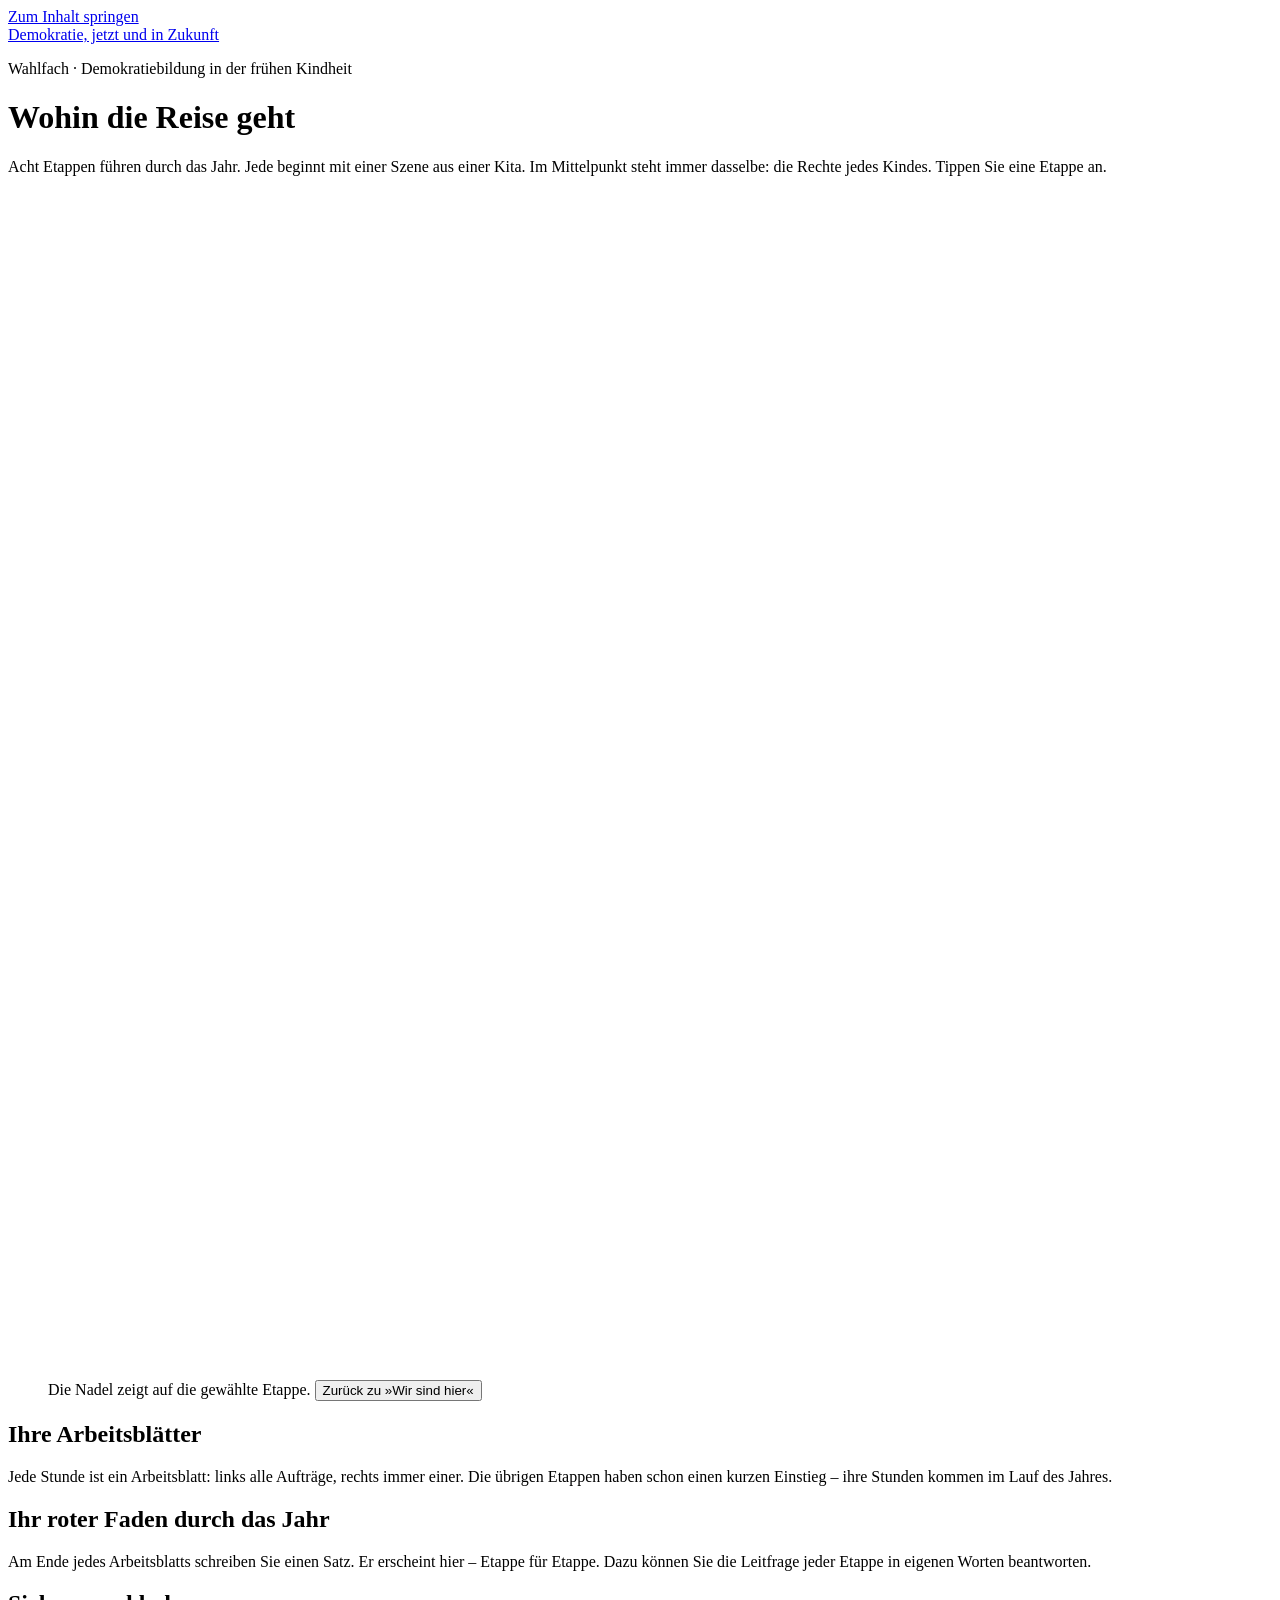
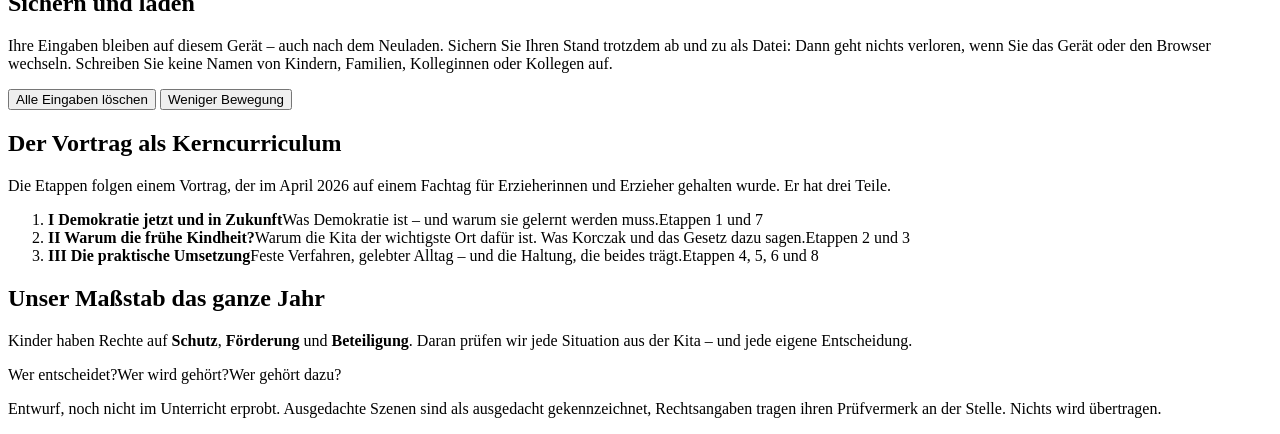
==== commit be1ce319: "Version 3.0: Blatt-Standard für alle Blätter, Etappe 3 »Kinder haben Rechte« als Arbeitsblatt - Blat" ====
--- a/src/seite.html
+++ b/src/seite.html
@@ -4,25 +4,22 @@
 <meta charset="utf-8">
 <meta name="viewport" content="width=device-width, initial-scale=1">
 <title>Demokratie, jetzt und in Zukunft – Leitfaden durch das Jahr</title>
+<script>try{var s=JSON.parse(localStorage.getItem("wpb-demokratie-leitfaden:v4"));if(s&&s.ruhig)document.documentElement.setAttribute("data-bewegung","weniger");}catch(e){}</script>
 <style>/*FONTS*/</style>
 <style>/*SEITE*/</style>
 </head>
 <body>
 <a class="sprung" href="#inhalt">Zum Inhalt springen</a>
 
-<header class="top">
+<header class="kopf">
   <a class="marke" href="#start"><span class="marke__rose" aria-hidden="true"></span><span>Demokratie, jetzt und in Zukunft</span></a>
-  <nav aria-label="Bereiche">
-    <a href="#start" data-nav="start">Kompass</a>
-    <a href="#heute" data-nav="heute">Lernseite</a>
-    <a href="#ausstellung" data-nav="ausstellung">Ausstellung</a>
-  </nav>
+  <div class="kopf__ort" id="kopf-ort"></div>
 </header>
 
-<main id="inhalt">
+<div id="inhalt">
 
-<!-- ================= START: JAHRESKOMPASS ================= -->
-<section class="view" id="v-start" aria-labelledby="start-titel">
+<!-- ================= KOMPASS ================= -->
+<main class="view" id="v-start" aria-labelledby="start-titel">
   <div class="held">
     <p class="kicker">Wahlfach · Demokratiebildung in der frühen Kindheit</p>
     <h1 id="start-titel">Wohin die Reise geht</h1>
@@ -37,364 +34,74 @@
     <article class="etappe" id="etappe" aria-live="polite"></article>
   </div>
 
-  <div class="faden" aria-labelledby="faden-titel">
-    <h2 id="faden-titel">Der rote Faden</h2>
+  <section class="abschnitt-start" aria-labelledby="blaetter-titel">
+    <h2 id="blaetter-titel">Ihre Arbeitsblätter</h2>
+    <p class="lauf">Jede Stunde ist ein Arbeitsblatt: links alle Aufträge, rechts immer einer. Die übrigen Etappen haben schon einen kurzen Einstieg – ihre Stunden kommen im Lauf des Jahres.</p>
+    <div class="blattkarten" id="blaetter"></div>
+  </section>
+
+  <section class="abschnitt-start faden" id="faden" aria-labelledby="faden-titel">
+    <h2 id="faden-titel">Ihr roter Faden durch das Jahr</h2>
+    <p class="lauf">Am Ende jedes Arbeitsblatts schreiben Sie einen Satz. Er erscheint hier – Etappe für Etappe. Dazu können Sie die Leitfrage jeder Etappe in eigenen Worten beantworten.</p>
+    <ol class="faden__liste" id="faden-liste"></ol>
+  </section>
+
+  <section class="abschnitt-start sichern" id="sichern" aria-labelledby="sichern-titel">
+    <h2 id="sichern-titel">Sichern und laden</h2>
+    <p class="lauf">Ihre Eingaben bleiben auf diesem Gerät – auch nach dem Neuladen. Sichern Sie Ihren Stand trotzdem ab und zu als Datei: Dann geht nichts verloren, wenn Sie das Gerät oder den Browser wechseln. Schreiben Sie keine Namen von Kindern, Familien, Kolleginnen oder Kollegen auf.</p>
+    <div class="reihe" id="sichern-knoepfe"></div>
+    <p class="meta" id="sichern-status" aria-live="polite"></p>
+    <div class="frage-box" id="laden-frage" hidden>
+      <p><b>Ihren Stand durch die Datei ersetzen?</b> Was jetzt auf diesem Gerät steht, wird überschrieben.</p>
+      <div class="reihe"><button type="button" class="btn btn--primaer" id="laden-ja">Ja, laden</button><button type="button" class="btn" id="laden-nein">Nein</button></div>
+    </div>
+    <div class="reihe">
+      <button type="button" class="btn btn--klein" id="alles-loeschen">Alle Eingaben löschen</button>
+      <button type="button" class="btn btn--schalter" id="ruhig-start" aria-pressed="false">Weniger Bewegung</button>
+    </div>
+    <div class="frage-box" id="loesch-frage" hidden>
+      <p><b>Wirklich alles löschen?</b> Ihre Antworten, Texte und die Lernspur aller Etappen werden auf diesem Gerät entfernt.</p>
+      <div class="reihe"><button type="button" class="btn btn--primaer" id="loesch-ja">Ja, alles löschen</button><button type="button" class="btn" id="loesch-nein">Nein, behalten</button></div>
+    </div>
+  </section>
+
+  <section class="abschnitt-start vortrag" aria-labelledby="vortrag-titel">
+    <h2 id="vortrag-titel">Der Vortrag als Kerncurriculum</h2>
     <p class="lauf">Die Etappen folgen einem Vortrag, der im April 2026 auf einem Fachtag für Erzieherinnen und Erzieher gehalten wurde. Er hat drei Teile.</p>
-    <ol class="faden__teile">
-      <li><b>Demokratie jetzt und in Zukunft</b><span>Was Demokratie ist – und warum sie gelernt werden muss.</span><span class="meta">Etappen 1 und 7</span></li>
-      <li><b>Warum die frühe Kindheit?</b><span>Warum die Kita der wichtigste Ort dafür ist. Was Korczak und das Gesetz dazu sagen.</span><span class="meta">Etappen 2 und 3</span></li>
-      <li><b>Die praktische Umsetzung</b><span>Feste Verfahren, gelebter Alltag – und die Haltung, die beides trägt.</span><span class="meta">Etappen 4, 5, 6 und 8</span></li>
+    <ol class="vortrag__teile">
+      <li><b><span>I</span> Demokratie jetzt und in Zukunft</b><span>Was Demokratie ist – und warum sie gelernt werden muss.</span><span class="meta">Etappen 1 und 7</span></li>
+      <li><b><span>II</span> Warum die frühe Kindheit?</b><span>Warum die Kita der wichtigste Ort dafür ist. Was Korczak und das Gesetz dazu sagen.</span><span class="meta">Etappen 2 und 3</span></li>
+      <li><b><span>III</span> Die praktische Umsetzung</b><span>Feste Verfahren, gelebter Alltag – und die Haltung, die beides trägt.</span><span class="meta">Etappen 4, 5, 6 und 8</span></li>
     </ol>
-  </div>
+  </section>
 
-  <div class="fundament">
-    <h2>Unser Maßstab das ganze Jahr</h2>
+  <section class="fundament" aria-labelledby="fundament-titel">
+    <h2 id="fundament-titel">Unser Maßstab das ganze Jahr</h2>
     <p>Kinder haben Rechte auf <strong>Schutz</strong>, <strong>Förderung</strong> und <strong>Beteiligung</strong>. Daran prüfen wir jede Situation aus der Kita – und jede eigene Entscheidung.</p>
     <p class="dreifrage"><span>Wer entscheidet?</span><span>Wer wird gehört?</span><span>Wer gehört dazu?</span></p>
-  </div>
+  </section>
 
-  <div class="offen">
-    <h2>Schon offen</h2>
-    <div class="offen__karten">
-      <a class="heutekarte" href="#heute" id="heutekarte">
-        <span class="kicker">Lernseite · Etappe 1</span>
-        <span class="heutekarte__titel">Drei Formen – ein Ganzes</span>
-        <span class="heutekarte__text">Fünf Schritte · 90 Minuten · am Ende steht Ihr eigener Satz, wann Demokratie in der Kita beginnt.</span>
-        <span class="knopf knopf--hell" id="heute-knopf">Lernseite beginnen →</span>
-      </a>
-      <a class="heutekarte heutekarte--ruhig" href="#ausstellung">
-        <span class="kicker">Ausstellung · Etappe 3</span>
-        <span class="heutekarte__titel">Kinderrechte im Kita-Alltag</span>
-        <span class="heutekarte__text">Sechs Plakate, sechs Szenen, sechs Alltagskarten · am Ende steht Ihr Plakat für die eigene Kita.</span>
-        <span class="knopf knopf--hell">Ausstellung öffnen →</span>
-      </a>
-    </div>
-  </div>
-</section>
-
-<!-- ================= ETAPPE: MODULSEITE ================= -->
-<section class="view" id="v-etappe" hidden aria-labelledby="mod-titel">
-  <div id="modul" class="modul"></div>
-</section>
-
-<!-- ================= AUSSTELLUNG ================= -->
-<section class="view" id="v-ausstellung" hidden aria-labelledby="aus-titel">
-  <div class="held">
-    <p class="kicker">Ausstellung · Etappe 3 · Kinder haben Rechte</p>
-    <h1 id="aus-titel">Kinderrechte im Kita-Alltag</h1>
-    <p class="intro">Sechs Plakate hängen in dieser Ausstellung. Jedes sagt ein Recht so, wie ein Kind es sagen würde. Hinter jedem Plakat wartet eine Szene aus einer Kita.</p>
-    <p class="meta">Etwa 45 Minuten · zu zweit an einem Gerät · danach Rundgang im Plenum</p>
-  </div>
-  <p class="auftrag">Öffnen Sie mindestens drei Plakate. Lesen Sie die Szene. Legen Sie sich fest, welcher Prüfstein zuerst berührt ist – Schutz, Förderung oder Beteiligung – und begründen Sie Ihre Wahl in einem Satz. Erst dann sehen Sie die Rückmeldung.</p>
-  <div class="plakate" id="plakate" role="group" aria-label="Plakate der Ausstellung"></div>
-  <p class="meta" id="plakat-stand" aria-live="polite"></p>
-  <div id="station" class="station" aria-live="polite"></div>
-
-  <div class="alltag">
-    <h2>Alltag mit Kinderrechten</h2>
-    <p class="lauf">Sechs Situationen, die jeden Tag vorkommen. Überlegen Sie zuerst selbst, wie es mit Kinderrechten ginge. Decken Sie dann auf.</p>
-    <p class="hinweis">Niemand macht das immer richtig. Die Karten zeigen eine Richtung, keine Note.</p>
-    <div class="chips" id="alltag-wahl" role="group" aria-label="Situation wählen"></div>
-    <div id="alltag-karte"></div>
-  </div>
-
-  <div class="freigabe" id="plakat-box" data-zu>
-    <p class="freigabe__sperre meta">Ihr eigenes Plakat öffnet sich, sobald Sie sich bei drei Plakaten festgelegt haben.</p>
-    <div class="freigabe__inhalt">
-      <h2>Ihr Plakat für die Kita</h2>
-      <p class="auftrag">Wählen Sie das Recht, das in Ihrer Einrichtung am meisten Aufmerksamkeit braucht. Schreiben Sie es so auf, dass ein Kind von vier Jahren es versteht. Dieser Teil bleibt auf Ihrem Gerät.</p>
-      <div class="chips" id="plakat-recht" role="group" aria-label="Recht für Ihr Plakat wählen"></div>
-      <label class="feld">So sage ich es einem Kind:
-        <textarea rows="2" id="plakat-satz" data-text="plakat-satz" placeholder="Ich darf …"></textarea>
-      </label>
-      <label class="feld">Hier hängt das Plakat – und in dieser Situation erinnert es uns:
-        <textarea rows="2" data-text="plakat-ort" placeholder="Am Wickeltisch. Es erinnert uns daran, …"></textarea>
-      </label>
-      <div class="g-reihe">
-        <button type="button" class="g-knopf g-knopf--primaer" id="plakat-vergleich" disabled>Mit den Kriterien vergleichen</button>
-        <p class="meta" id="plakat-hinweis" aria-live="polite"></p>
-      </div>
-      <div class="erklaerung raster" id="plakat-raster" hidden>
-        <p class="erklaerung__kopf">Vergleichen Sie Ihr Plakat mit diesen Kriterien</p>
-        <table>
-          <tr><th scope="row">Grundlegend</th><td>Der Satz steht in der Ich-Form. Ein Kind versteht ihn.</td></tr>
-          <tr><th scope="row">Sicher</th><td>Der Satz sagt, was das Kind darf oder erwarten kann – nicht, was es soll.</td></tr>
-          <tr><th scope="row">Souverän</th><td>Der Satz passt zu einer echten Situation in Ihrer Einrichtung. Sie können sagen, welcher Prüfstein dahintersteht.</td></tr>
-        </table>
-        <p>Überarbeiten Sie Ihren Satz, wenn etwas fehlt. Im Plenum hängen wir die Plakate nebeneinander: Welches Recht wurde am häufigsten gewählt – und warum?</p>
-      </div>
-      <figure class="meinplakat" id="meinplakat" hidden>
-        <p class="meinplakat__satz" id="meinplakat-satz"></p>
-        <figcaption class="meta" id="meinplakat-recht"></figcaption>
-      </figure>
-    </div>
-  </div>
-
-  <div class="schluss">
-    <div class="g-reihe">
-      <button type="button" class="g-knopf g-knopf--sekundaer" data-drucken>Meine Ergebnisse drucken oder als PDF sichern</button>
-      <a class="g-knopf g-knopf--still" href="#etappe-3">← Zur Etappe 3</a>
-    </div>
-    <p class="meta">Die sechs Szenen sind ausgedacht. Welcher Prüfstein »zentral« ist, ist ein Vorschlag der Lehrkraft – gute Begründungen für eine andere Wahl zählen.</p>
-    <p class="ende">Fertig? Dann drehen Sie Ihr Tablet um.</p>
-  </div>
-</section>
-
-<!-- ================= HEUTE: DIE STUNDE ================= -->
-<section class="view" id="v-heute" hidden aria-labelledby="heute-titel">
-  <div class="stundenkopf">
-    <p class="kicker">Lernseite · Etappe 1 · Demokratie verstehen</p>
-    <h1 id="heute-titel">Drei Formen – ein Ganzes</h1>
-    <p class="leitfrage leitfrage--klein">Wo beginnt Demokratie?</p>
-    <ol class="schritte" id="schritte" aria-label="Schritte der Stunde"></ol>
-  </div>
-
-  <!-- 1 -->
-  <article class="schritt" data-n="1" data-titel="Die Szene">
-    <p class="meta">Schritt 1 · 10 Minuten · allein, dann Positionslinie im Raum</p>
-    <h2>Drei Kinder am Fenster</h2>
-    <div class="falltext">
-      <p class="etikett">Szene aus der Forschung · nach dem Impulsvortrag erzählt · Fundstelle noch zu prüfen</p>
-      <p class="falltext__text">Max, Oguz und Greta sehen vom Fenster einer alten Windmühle auf ihren Ort. Max zeigt hinunter: »Guck mal, da ist das Rathaus. Da wohnt der Bürgermeister.«</p>
-      <p class="falltext__text">Oguz fragt: »Was ist noch mal ein Bürgermeister?« Max antwortet: »Der ist doch der Vorsitzende von der ganzen Stadt. So wie Lukas und Jil im Kinderparlament.«</p>
-    </div>
-    <p class="lauf">Max erklärt das Rathaus mit dem, was er aus seiner Kita kennt. Der Vortrag, dem dieses Wahlfach folgt, zieht daraus einen Satz. Stimmt er?</p>
-    <form class="these" id="these1">
-      <p class="auftrag">Legen Sie sich fest, bevor wir darüber sprechen.</p>
-      <p class="these__satz">»Demokratie beginnt nicht im Bundestag. Sie beginnt in der Kita.«</p>
-      <div class="g-skala">
-        <label for="vor-regler" class="g-sr">Zustimmung von 0 bis 10</label>
-        <input type="range" id="vor-regler" min="0" max="10" step="1" value="5">
-        <div class="g-skala__enden"><span>0 · stimme gar nicht zu</span><span>10 · stimme voll zu</span></div>
-        <p class="g-skala__wert" aria-live="polite">Ihre Wahl: <output for="vor-regler">5</output> von 10</p>
-      </div>
-      <label class="feld">Ein Satz, warum:
-        <textarea rows="2" data-text="vor-warum" placeholder="Ich stimme (nicht) zu, weil …"></textarea>
-      </label>
-      <div class="g-reihe">
-        <button type="button" class="g-knopf g-knopf--primaer" data-festlegen disabled>Festlegen</button>
-        <span class="g-stempel" hidden>festgelegt</span>
-      </div>
-      <p class="hinweis" data-danach hidden>Ihre Position bleibt gespeichert. Jetzt: Stellen Sie sich im Raum auf die Linie von 0 bis 10. Am Ende der Stunde kommen Sie auf diesen Satz zurück.</p>
-    </form>
-  </article>
-
-  <!-- 2 -->
-  <article class="schritt" data-n="2" data-titel="Lesen">
-    <p class="meta">Schritt 2 · 20 Minuten · allein · den Text gibt es auch auf Papier</p>
-    <h2>Was ist überhaupt Demokratie?</h2>
-    <p class="auftrag">Lesen Sie den Text. Tippen Sie dann auf zwei oder drei Sätze, die zeigen: <strong>Demokratie ist mehr als die Mehrheit.</strong> Schreiben Sie in einem Satz auf, warum Sie diese Stellen gewählt haben.</p>
-    <div class="lesetext" id="lesetext" aria-label="Lesetext mit antippbaren Sätzen"></div>
-    <p class="meta">Text aus dem Arbeitsblatt Ihrer ersten Stunde. Die Angaben dort (Schmidt 2010; Schultze 2015) sind noch am Original zu prüfen.</p>
-    <details class="woerter"><summary>Schwierige Wörter erklärt</summary>
-      <dl>
-        <dt>unveräußerlich</dt><dd>kann einem Menschen nicht weggenommen und nicht abgegeben werden</dd>
-        <dt>Volkssouveränität</dt><dd>Das Volk ist die höchste Quelle aller staatlichen Macht.</dd>
-        <dt>Willkür</dt><dd>Entscheiden nach Laune, ohne Regel und ohne Begründung</dd>
-        <dt>Konfession</dt><dd>Zugehörigkeit zu einer Glaubensgemeinschaft</dd>
-      </dl>
-    </details>
-    <label class="feld">Warum diese Stellen?
-      <textarea rows="2" id="lese-warum" data-text="lese-warum" placeholder="Diese Sätze zeigen, dass …"></textarea>
-    </label>
-    <div class="g-reihe">
-      <button type="button" class="g-knopf g-knopf--primaer" id="lese-vergleich" disabled>Mit dem Vorschlag der Lehrkraft vergleichen</button>
-      <p class="meta" id="lese-stand" aria-live="polite">Noch keine Stelle markiert.</p>
-    </div>
-    <div class="erklaerung" id="lese-rueck" hidden aria-live="polite"></div>
-
-    <div class="freigabe" id="formen" data-zu>
-      <p class="freigabe__sperre meta">Die drei Formen der Demokratie öffnen sich nach dem Vergleich.</p>
-      <div class="freigabe__inhalt">
-        <h3 class="zwischen">Drei Formen – ein Ganzes</h3>
-        <p class="lauf">Der Politikdidaktiker Gerhard Himmelmann unterscheidet drei Formen von Demokratie. Es sind keine getrennten Arten: Jede braucht die anderen.</p>
-        <div class="drei">
-          <article class="form form--h"><p class="form__marke">Herrschaftsform</p><p class="form__frage">Wie wird Macht begründet, kontrolliert und begrenzt?</p><p>Wahlen, Gewaltenteilung, Rechtsstaat, Grundrechte, Mehrheit <strong>und</strong> Schutz von Minderheiten.</p><details><summary>In der Kita</summary><p>Eine Kita ist kein Staat. Trotzdem: Wer darf was entscheiden? Welche Rechte der Kinder sind verbindlich? Gibt es einen Weg für Beschwerden?</p></details></article>
-          <article class="form form--g"><p class="form__marke">Gesellschaftsform</p><p class="form__frage">Wie leben verschiedene Menschen und Gruppen zusammen?</p><p>Vielfalt, freie Medien und Öffentlichkeit, Vereine und Verbände, friedlicher Streit, Schutz vor Ausgrenzung.</p><details><summary>In der Kita</summary><p>Hier begegnen sich verschiedene Familienformen, Sprachen, Religionen und Lebenslagen. Erleben Kinder das als normal?</p></details></article>
-          <article class="form form--l"><p class="form__marke">Lebensform</p><p class="form__frage">Wie gehen Menschen im Alltag miteinander um?</p><p>Zuhören, Würde achten, fair streiten, Kompromisse aushandeln, andere beteiligen, Ungerechtigkeit widersprechen.</p><details><summary>In der Kita</summary><p>Wird mir zugehört? Darf ich Nein sagen? Wird meine Beschwerde ernst genommen? Kinder erleben Demokratie im Morgenkreis, beim Essen, beim Wickeln, im Streit.</p></details></article>
-        </div>
-        <p class="meta">Nach Gerhard Himmelmann (2004). Kita-Beispiele nach Hansen und Knauer (2015), wie im Impulsvortrag wiedergegeben – Fundstellen noch zu prüfen.</p>
-      </div>
-    </div>
-  </article>
-
-  <!-- 3 -->
-  <article class="schritt" data-n="3" data-titel="Legen">
-    <p class="meta">Schritt 3 · 20 Minuten · zu zweit an einem Gerät</p>
-    <h2>Das Begriffsnetz legen</h2>
-    <p class="auftrag">Tippen Sie eine Karte an und dann das Feld, in das sie gehört. Felder zwischen zwei Formen bedeuten: gehört zu beiden. Sprechen Sie über jede Karte. Ab fünf Karten können Sie einen Zwischenstand ansehen.</p>
-    <div class="lege" id="lege">
-      <div class="lege__stapel">
-        <h3 class="h4">Stapel <span class="meta" id="stapel-zahl"></span></h3>
-        <div class="stapel" id="stapel" data-zone="stapel" role="group" aria-label="Stapel: noch nicht gelegte Karten"></div>
-        <p class="meta" id="lege-ansage" aria-live="polite">Tippen Sie eine Karte an.</p>
-      </div>
-      <div class="matte" id="matte">
-        <svg class="matte__linien" id="linien" aria-hidden="true"></svg>
-        <div class="feldz feldz--h" data-zone="h"><button type="button" class="feldz__name" aria-label="Gewählte Karte hier ablegen: Herrschaftsform">Herrschaftsform</button><div class="feldz__karten"></div></div>
-        <div class="feldz feldz--hg" data-zone="hg"><button type="button" class="feldz__name" aria-label="Gewählte Karte hier ablegen: Herrschafts- und Gesellschaftsform">beides</button><div class="feldz__karten"></div></div>
-        <div class="feldz feldz--g" data-zone="g"><button type="button" class="feldz__name" aria-label="Gewählte Karte hier ablegen: Gesellschaftsform">Gesellschaftsform</button><div class="feldz__karten"></div></div>
-        <div class="feldz feldz--hl" data-zone="hl"><button type="button" class="feldz__name" aria-label="Gewählte Karte hier ablegen: Herrschafts- und Lebensform">beides</button><div class="feldz__karten"></div></div>
-        <div class="feldz feldz--hgl" data-zone="hgl"><button type="button" class="feldz__name" aria-label="Gewählte Karte hier ablegen: alle drei Formen">alle drei</button><div class="feldz__karten"></div></div>
-        <div class="feldz feldz--gl" data-zone="gl"><button type="button" class="feldz__name" aria-label="Gewählte Karte hier ablegen: Gesellschafts- und Lebensform">beides</button><div class="feldz__karten"></div></div>
-        <div class="feldz feldz--l" data-zone="l"><button type="button" class="feldz__name" aria-label="Gewählte Karte hier ablegen: Lebensform">Lebensform</button><div class="feldz__karten"></div></div>
-      </div>
-    </div>
-    <div class="g-reihe lege__knoepfe">
-      <button type="button" class="g-knopf g-knopf--primaer" id="zwischenstand" disabled>Zwischenstand ansehen</button>
-      <button type="button" class="g-knopf g-knopf--sekundaer" id="zuruecklegen" hidden>Karten mit »passt kaum« zurück in den Stapel</button>
-    </div>
-    <div class="erklaerung" id="lege-rueck" hidden aria-live="polite"></div>
-
-    <div class="freigabe" id="verbinden-box" data-zu>
-      <p class="freigabe__sperre meta">Nach dem Zwischenstand öffnet sich der zweite Teil: Begriffe verbinden.</p>
-      <div class="freigabe__inhalt">
-        <h3 class="zwischen">Begriffe verbinden</h3>
-        <p class="auftrag">Die drei Formen brauchen einander. Zeigen Sie das: Legen Sie mindestens zwei Verbindungen zwischen Karten und begründen Sie jede mit »weil …«.</p>
-        <div class="g-reihe"><button type="button" class="g-knopf g-knopf--sekundaer" id="verbinden" aria-pressed="false" disabled>Verbindung legen</button></div>
-        <div class="verb" id="verb-form" hidden>
-          <p><strong id="verb-a"></strong>
-            <label class="g-sr" for="verb-rel">Art der Verbindung</label>
-            <select id="verb-rel"><option>braucht</option><option>schützt</option><option>ermöglicht</option><option>zeigt sich in</option><option>steht in Spannung zu</option></select>
-            <strong id="verb-b"></strong></p>
-          <label class="feld">weil …<textarea rows="2" id="verb-weil" placeholder="weil …"></textarea></label>
-          <div class="g-reihe"><button type="button" class="g-knopf g-knopf--primaer" id="verb-ok" disabled>Verbindung festhalten</button><button type="button" class="g-knopf g-knopf--still" id="verb-ab">Abbrechen</button></div>
-        </div>
-        <div id="verb-liste-box" hidden>
-          <ol class="verb-liste" id="verb-liste"></ol>
-          <p id="verb-netz" class="hinweis" aria-live="polite"></p>
-          <details class="woerter" id="verb-beispiele" hidden><summary>Beispiele der Lehrkraft – keine Musterlösung</summary>
-            <ul>
-              <li>freie Wahlen → <b>braucht</b> → freie Medien, weil man nur wählen kann, worüber man sich informieren konnte.</li>
-              <li>Schutz von Minderheiten → <b>ermöglicht</b> → gesellschaftliche Vielfalt, weil niemand sich anpassen muss, um seine Rechte zu behalten.</li>
-            </ul>
-          </details>
-        </div>
-        <p class="hinweis">Danach im Plenum: Eine Gruppe zeigt ihr Netz am Smartboard.</p>
-      </div>
-    </div>
-  </article>
-
-  <!-- 4 -->
-  <article class="schritt" data-n="4" data-titel="Kita-Fall">
-    <p class="meta">Schritt 4 · 25 Minuten · in Gruppen · jede Gruppe eine Karte</p>
-    <h2>Trägt die Situation?</h2>
-    <p class="lauf">Demokratie steht auf drei Beinen. Ist eines zu kurz, gerät alles ins Wanken – auch in der Kita. Prüfen Sie das an einem Fall.</p>
-    <p class="auftrag">Wählen Sie die Karte Ihrer Gruppe. Vermuten Sie zuerst, welches Bein zu kurz ist. Prüfen Sie dann mit den sechs Fragen – und bauen Sie die Situation um. Sie stellen Ihre Karte in höchstens 90 Sekunden vor.</p>
-    <div class="fallwahl" id="fallwahl" role="group" aria-label="Karte wählen"></div>
-    <div id="fall"></div>
-  </article>
-
-  <!-- 5 -->
-  <article class="schritt" data-n="5" data-titel="Ihr Satz">
-    <p class="meta">Schritt 5 · 15 Minuten · allein, dann Plenum</p>
-    <h2>Ihr Satz – und Ihre Position jetzt</h2>
-    <p class="auftrag">Schreiben Sie Ihren eigenen Satz – so, dass er für <strong>jedes Kind in der Kita</strong> stimmt. Begründen Sie ihn mit einer der drei Formen.</p>
-    <label class="feld">Demokratie beginnt in der Kita, wenn …
-      <textarea rows="4" id="produkt" data-text="produkt" placeholder="Demokratie beginnt in der Kita, wenn …, weil … Das ist Demokratie als …"></textarea>
-    </label>
-    <div class="g-reihe">
-      <button type="button" class="g-knopf g-knopf--primaer" id="produkt-vergleich" disabled>Mit den Kriterien vergleichen</button>
-      <p class="meta" id="produkt-stand" aria-live="polite">Schreiben Sie mindestens 15 Wörter.</p>
-    </div>
-    <div class="erklaerung raster" id="raster" hidden>
-      <p class="erklaerung__kopf">Vergleichen Sie Ihren Satz mit diesen Kriterien</p>
-      <table>
-        <tr><th scope="row">Grundlegend</th><td>Der Satz nennt etwas, das Kinder im Kita-Alltag wirklich erleben können.</td></tr>
-        <tr><th scope="row">Sicher</th><td>Der Satz meint jedes Kind – nicht nur die Mehrheit oder die Lauten.</td></tr>
-        <tr><th scope="row">Souverän</th><td>Der Satz ist mit einer der drei Formen begründet und nennt, was Erwachsene dafür tun müssen.</td></tr>
-      </table>
-      <p>Überarbeiten Sie Ihren Satz, wenn etwas fehlt. Zwei oder drei Sätze werden im Plenum vorgelesen.</p>
-    </div>
-
-    <form class="these" id="these2">
-      <p class="auftrag">Zurück zum Satz vom Anfang.</p>
-      <p class="these__satz">»Demokratie beginnt nicht im Bundestag. Sie beginnt in der Kita.«</p>
-      <div class="g-skala">
-        <label for="nach-regler" class="g-sr">Zustimmung jetzt von 0 bis 10</label>
-        <input type="range" id="nach-regler" min="0" max="10" step="1" value="5">
-        <div class="g-skala__enden"><span>0 · stimme gar nicht zu</span><span>10 · stimme voll zu</span></div>
-        <p class="g-skala__wert" aria-live="polite">Ihre Wahl jetzt: <output for="nach-regler">5</output> von 10</p>
-      </div>
-      <label class="feld">Was denken Sie jetzt – und warum?
-        <textarea rows="2" data-text="nach-warum" placeholder="Meine Position hat sich (nicht) verändert, weil …"></textarea>
-      </label>
-      <div class="g-reihe">
-        <button type="button" class="g-knopf g-knopf--primaer" data-festlegen disabled>Festlegen</button>
-        <span class="g-stempel" hidden>festgelegt</span>
-      </div>
-      <p class="hinweis" data-danach hidden aria-live="polite"></p>
-    </form>
-
-    <div class="freigabe merk" id="merk" data-zu>
-      <p class="freigabe__sperre meta">Die Zusammenfassung und der Blick in Ihre Praxisstelle öffnen sich, sobald Sie Ihren Satz verglichen haben.</p>
-      <div class="freigabe__inhalt">
-        <div class="merkseite">
-          <h3 class="zwischen">Zusammenfassung zum Mitnehmen</h3>
-          <p class="merk__kern">Demokratie ist mehr als Wählen und mehr als Mehrheit. Sie schützt die gleiche Würde und die gleichen Rechte jedes Menschen – in der Kita die jedes Kindes. Kinder lernen sie, indem sie sie erleben.</p>
-          <div class="tabelle-rahmen">
-          <table class="merk__tab">
-            <thead><tr><td></td><th scope="col">Herrschaftsform</th><th scope="col">Gesellschaftsform</th><th scope="col">Lebensform</th></tr></thead>
-            <tbody>
-              <tr><th scope="row">Leitfrage</th><td>Wie wird Macht begründet, kontrolliert, begrenzt?</td><td>Wie leben Verschiedene zusammen?</td><td>Wie gehen wir im Alltag miteinander um?</td></tr>
-              <tr><th scope="row">Kinder erleben sie, wenn …</th><td>sie abstimmen – und wenn auch die zählen, die überstimmt wurden.</td><td>verschiedene Familien, Sprachen und Fähigkeiten normal sind.</td><td>ihnen zugehört wird – auch ihrem Nein.</td></tr>
-              <tr><th scope="row">In der Kita</th><td>Kinderkonferenz, Gruppenrat, Beschwerdeweg</td><td>Familienwand, Mehrsprachigkeit</td><td>Morgenkreis, Essen, Wickeln, Konflikt</td></tr>
-            </tbody>
-          </table>
-          </div>
-          <p><strong>Ihr Denkwerkzeug:</strong> Wer entscheidet? Wer wird gehört? Wer gehört dazu?</p>
-        </div>
-
-        <div class="praxis">
-          <h3 class="zwischen">Und in Ihrer Praxisstelle?</h3>
-          <p class="lauf">Dieser Teil ist freiwillig und bleibt nur auf Ihrem Gerät. Denken Sie an eine Situation aus dieser Woche – ohne Namen. Stellen Sie die sechs Fragen ein und sehen Sie, worauf die Situation steht.</p>
-          <div id="praxis-instrument"></div>
-          <label class="feld">Ein kleiner Schritt, den ich nächste Woche ausprobiere:
-            <textarea rows="2" data-text="praxis-schritt" placeholder="Ich könnte …"></textarea>
-          </label>
-          <p class="hinweis"><strong>Praxisauftrag bis zur nächsten Stunde:</strong> Beobachten Sie eine Situation in Ihrer Praxisstelle und notieren Sie ohne Namen: Wer hat entschieden? Wer wurde gehört? Wer gehörte dazu, wer nicht?</p>
-        </div>
-      </div>
-    </div>
-
-    <div class="schluss">
-      <div class="g-reihe">
-        <button type="button" class="g-knopf g-knopf--sekundaer" data-drucken>Meine Ergebnisse drucken oder als PDF sichern</button>
-        <button type="button" class="g-knopf g-knopf--still" id="loeschen">Eingaben löschen</button>
-      </div>
-      <div class="hinweis" id="loesch-frage" hidden>
-        <p><strong>Wirklich alles löschen?</strong> Ihre Positionen, das Legebild, Ihre Wahl in den Etappen und in der Ausstellung und alle Texte auf diesem Gerät werden entfernt.</p>
-        <div class="g-reihe"><button type="button" class="g-knopf g-knopf--primaer" id="loesch-ja">Ja, alles löschen</button><button type="button" class="g-knopf g-knopf--still" id="loesch-nein">Nein, behalten</button></div>
-      </div>
-      <p class="ende">Fertig? Dann drehen Sie Ihr Tablet um.</p>
-    </div>
-  </article>
-
-  <nav class="weiter" aria-label="Zwischen den Schritten wechseln">
-    <button type="button" class="g-knopf g-knopf--still" id="zurueck">← Zurück</button>
-    <p class="meta" id="weiter-hinweis" aria-live="polite"></p>
-    <button type="button" class="g-knopf g-knopf--primaer" id="weiter">Weiter →</button>
-  </nav>
-</section>
-
+  <footer class="fuss">
+    <p>Entwurf, noch nicht im Unterricht erprobt. Ausgedachte Szenen sind als ausgedacht gekennzeichnet, Rechtsangaben tragen ihren Prüfvermerk an der Stelle. Nichts wird übertragen.</p>
+  </footer>
 </main>
 
-<footer class="fuss">
-  <p><strong>Ihre Eingaben bleiben auf diesem Gerät.</strong> Auswahl und Legebild speichert der Browser, damit nach dem Neuladen nichts fehlt. Texte bleiben nur, bis Sie den Tab schließen – sichern Sie sie vorher als PDF. Nichts wird übertragen. »Eingaben löschen« steht im letzten Schritt der Lernseite.</p>
-  <p>Entwurf, noch nicht im Unterricht erprobt. Ausgedachte Szenen sind als ausgedacht gekennzeichnet. Das Dreibein ist ein Modell – es misst nichts.</p>
-  <details><summary>Für die Lehrkraft · offen, nicht geschützt</summary>
-    <ul>
-      <li><a href="#heute-alle">Alle Schritte der Lernseite öffnen</a> – für das Smartboard, damit Sie frei vor- und zurückgehen können.</li>
-      <li>Lernseite, nach Schritt 1: Positionslinie im Raum, zwei bis drei Begründungen anhören.</li>
-      <li>Lernseite, Schritt 2: Der Lesetext liegt zusätzlich als Kopie bereit (Arbeitsblatt 1).</li>
-      <li>Ausstellung: Die Lernenden öffnen mindestens drei Plakate; im Rundgang stellt jedes Paar ein Plakat vor.</li>
-      <li>Der Zuschnitt der acht Etappen, die Rückmeldetexte und die Zuordnung zu den Prüfsteinen sind Vorschläge.</li>
-    </ul>
-  </details>
-</footer>
+<!-- ================= BLATT ================= -->
+<div class="view-blatt" id="v-blatt" hidden>
+  <div class="rahmen" id="rahmen">
+    <nav class="reg" id="reg" aria-label="Aufträge dieses Blatts"></nav>
+    <main class="blatt" id="blatt" tabindex="-1"></main>
+  </div>
+</div>
+
+</div>
+
+<noscript><p class="noscript">Diese Seite braucht JavaScript. Ohne JavaScript bleiben Kompass und Arbeitsblätter leer.</p></noscript>
 
 <script>/*DATEN*/</script>
-<script>/*LEITFADEN*/</script>
-<script>/*LOGIK*/</script>
+<script>/*KERN*/</script>
+<script>/*BLAETTER*/</script>
+<script>/*HUB*/</script>
+<script>/*START*/</script>
 </body>
 </html>
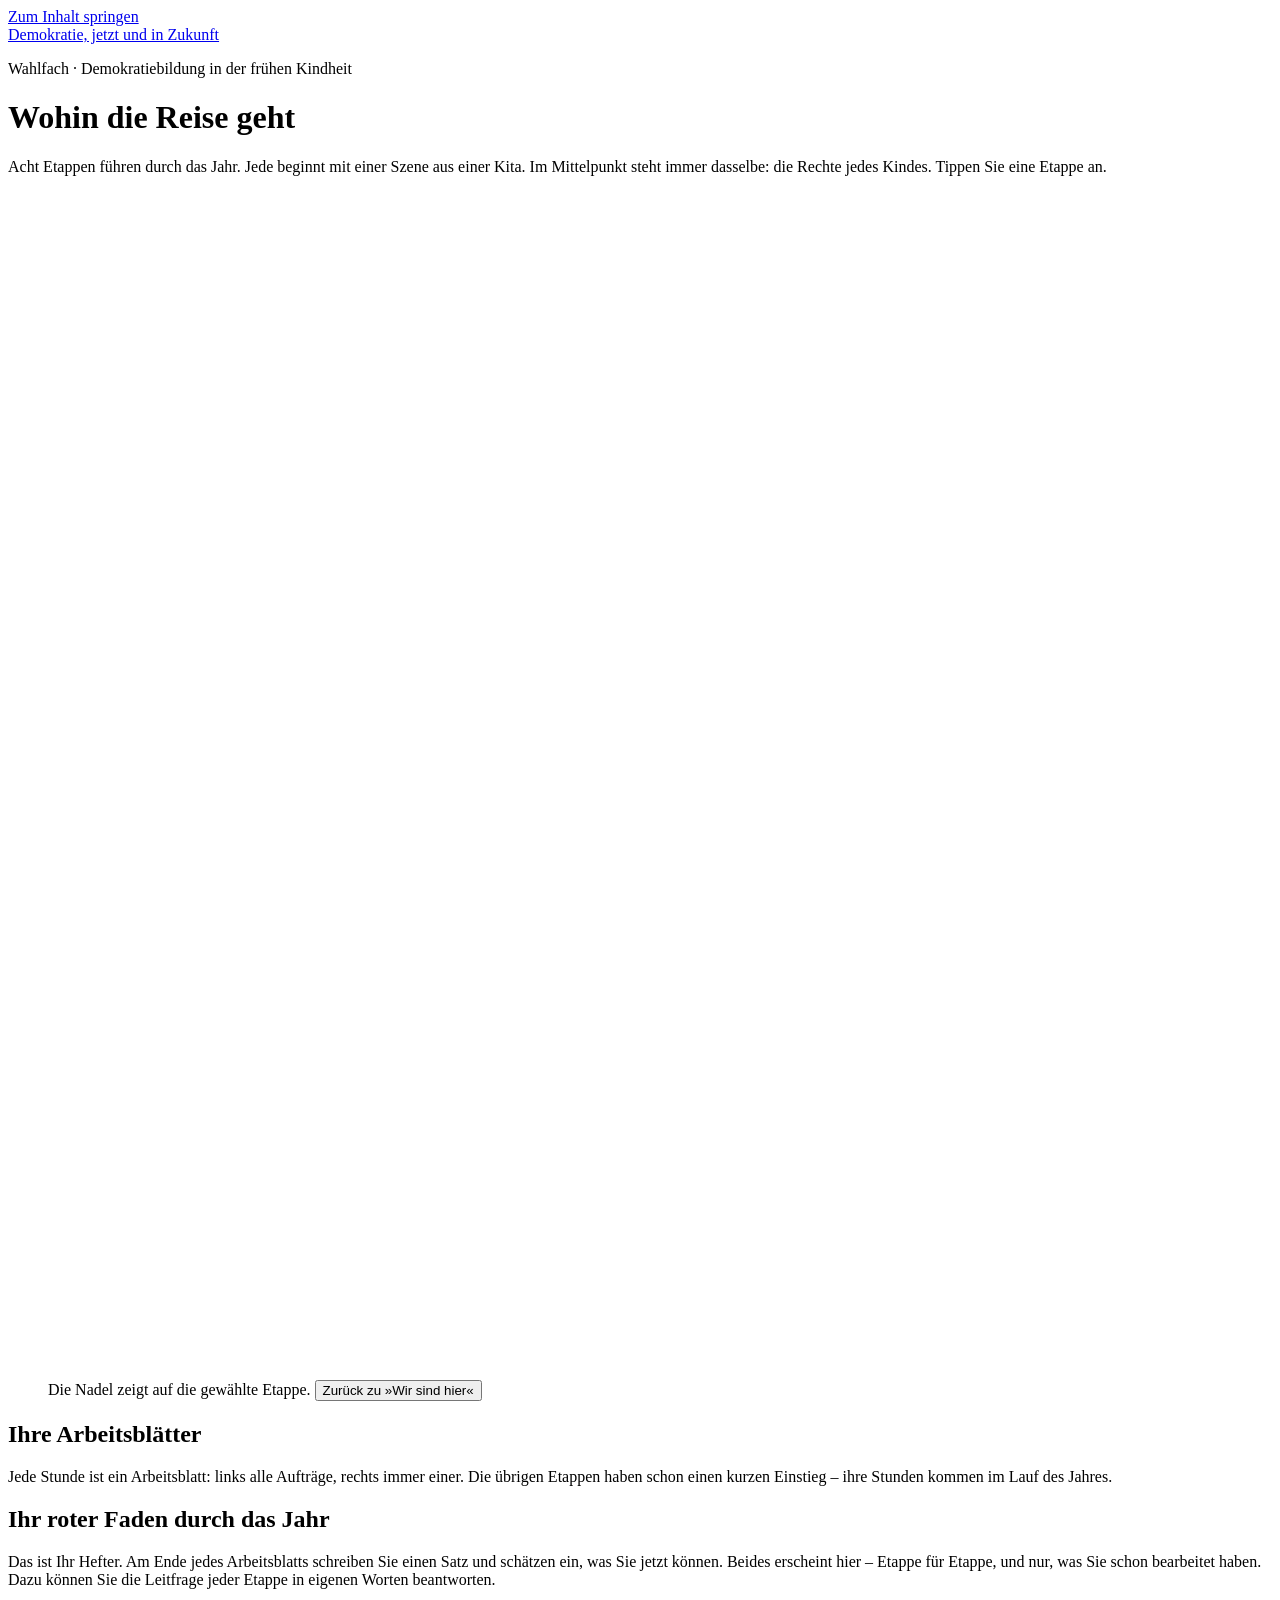
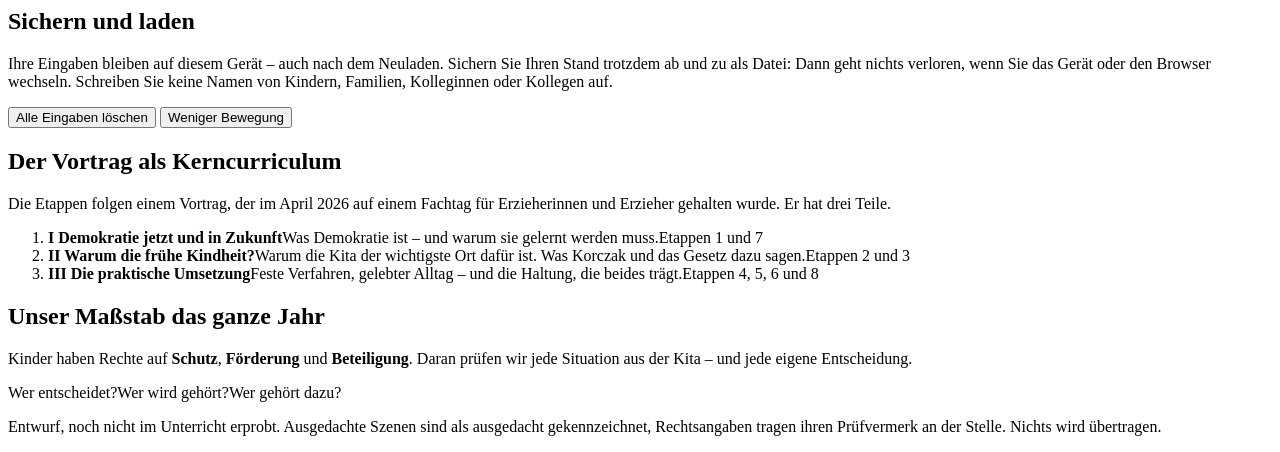
==== commit 4d6abde6: "Version 4.0: Das Blatt auf DIN-A4-Grundlage Vorbild Psycho-Labor 2.1 und GGK »Arbeitsblatt Geschicht" ====
--- a/src/seite.html
+++ b/src/seite.html
@@ -42,7 +42,7 @@
 
   <section class="abschnitt-start faden" id="faden" aria-labelledby="faden-titel">
     <h2 id="faden-titel">Ihr roter Faden durch das Jahr</h2>
-    <p class="lauf">Am Ende jedes Arbeitsblatts schreiben Sie einen Satz. Er erscheint hier – Etappe für Etappe. Dazu können Sie die Leitfrage jeder Etappe in eigenen Worten beantworten.</p>
+    <p class="lauf">Das ist Ihr Hefter. Am Ende jedes Arbeitsblatts schreiben Sie einen Satz und schätzen ein, was Sie jetzt können. Beides erscheint hier – Etappe für Etappe, und nur, was Sie schon bearbeitet haben. Dazu können Sie die Leitfrage jeder Etappe in eigenen Worten beantworten.</p>
     <ol class="faden__liste" id="faden-liste"></ol>
   </section>
 
